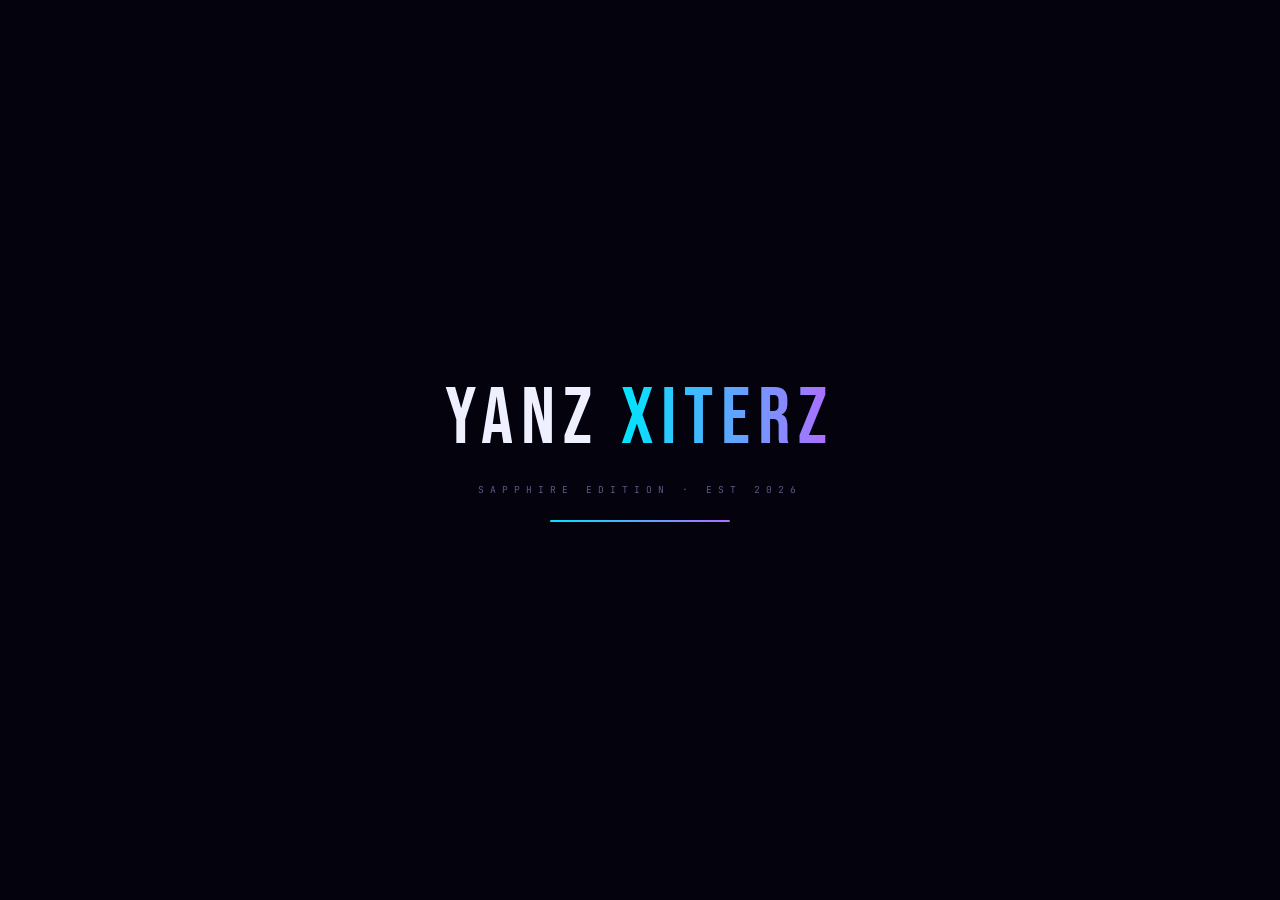
==== webfile10.html @ 72f16d7a "Add files via upload" ====
<!DOCTYPE html>
<html lang="id">
<head>
    <meta charset="UTF-8">
    <meta name="viewport" content="width=device-width, initial-scale=1.0, maximum-scale=1.0, user-scalable=no">
    <title>YANZ XITERZ — SAPPHIRE</title>
    <link href="https://fonts.googleapis.com/css2?family=Bebas+Neue&family=Outfit:wght@300;400;600;700;900&family=JetBrains+Mono:wght@400;700&display=swap" rel="stylesheet">
    <link rel="stylesheet" href="https://cdnjs.cloudflare.com/ajax/libs/font-awesome/6.5.0/css/all.min.css">
    <style>
        /* ═══════════════════════════════
           ROOT TOKENS
        ═══════════════════════════════ */
        :root {
            --bg: #04030d;
            --bg2: #080615;
            --bg3: #0c0a1e;
            --surf: rgba(255, 255, 255, 0.032);
            --surf2: rgba(255, 255, 255, 0.06);
            --c1: #00e5ff;
            --c2: #b36bff;
            --c3: #ff3d6e;
            --gold: #fbbf24;
            --green: #00e08a;
            --border: rgba(0, 229, 255, 0.1);
            --border2: rgba(0, 229, 255, 0.25);
            --text: #eef0ff;
            --dim: #5a5a82;
            --F1: 'Bebas Neue', sans-serif;
            --F2: 'Outfit', sans-serif;
            --F3: 'JetBrains Mono', monospace;
            --r: 18px;
            --r2: 14px;
        }
        * {
            margin: 0;
            padding: 0;
            box-sizing: border-box;
            -webkit-tap-highlight-color: transparent;
        }
        html {
            scroll-behavior: smooth;
        }
        body {
            font-family: var(--F2);
            background: var(--bg);
            color: var(--text);
            overflow-x: hidden;
            min-height: 100vh;
            cursor: default;
        }

        /* ═══════════════════════════════
           CANVAS BG
        ═══════════════════════════════ */
        #cv {
            position: fixed;
            inset: 0;
            z-index: 0;
            pointer-events: none;
        }

        /* ═══════════════════════════════
           INTRO SCREEN
        ═══════════════════════════════ */
        #intro {
            position: fixed;
            inset: 0;
            background: var(--bg);
            z-index: 99999;
            display: flex;
            flex-direction: column;
            align-items: center;
            justify-content: center;
            gap: 24px;
            transition: opacity 0.6s, transform 0.6s;
        }
        #intro.out {
            opacity: 0;
            transform: scale(1.06);
            pointer-events: none;
        }
        .il {
            font-family: var(--F1);
            font-size: clamp(2.8rem, 10vw, 5rem);
            letter-spacing: 8px;
            text-align: center;
            line-height: 1;
        }
        .il .hl {
            background: linear-gradient(90deg, var(--c1), var(--c2), var(--c3));
            -webkit-background-clip: text;
            -webkit-text-fill-color: transparent;
            background-size: 200%;
            animation: gradShift 3s linear infinite;
        }
        @keyframes gradShift {
            0% {
                background-position: 0%
            }
            100% {
                background-position: 200%
            }
        }
        .i-tag {
            font-family: var(--F3);
            font-size: 0.6rem;
            letter-spacing: 6px;
            color: var(--dim);
            text-transform: uppercase;
        }
        .i-prog {
            width: 180px;
            height: 2px;
            background: rgba(255, 255, 255, 0.05);
            border-radius: 2px;
            overflow: hidden;
        }
        .i-fill {
            height: 100%;
            background: linear-gradient(90deg, var(--c1), var(--c2));
            animation: prog 1.6s cubic-bezier(.4, 0, .2, 1) forwards;
        }
        @keyframes prog {
            to {
                width: 100%;
                transform: none;
            }
            from {
                width: 0;
            }
        }

        /* ═══════════════════════════════
           HEADER
        ═══════════════════════════════ */
        header {
            position: sticky;
            top: 0;
            z-index: 500;
            height: 58px;
            padding: 0 18px;
            display: flex;
            align-items: center;
            justify-content: space-between;
            background: rgba(4, 3, 13, 0.88);
            backdrop-filter: blur(24px);
            -webkit-backdrop-filter: blur(24px);
            border-bottom: 1px solid var(--border);
        }
        .logo {
            display: flex;
            align-items: center;
            gap: 10px;
        }
        .logo-mark {
            width: 32px;
            height: 32px;
            border-radius: 8px;
            background: linear-gradient(135deg, var(--c1), var(--c2));
            display: flex;
            align-items: center;
            justify-content: center;
            font-family: var(--F1);
            font-size: 1.05rem;
            color: #000;
            letter-spacing: 1px;
            box-shadow: 0 0 14px rgba(0, 229, 255, 0.35);
        }
        .logo-text {
            font-family: var(--F1);
            font-size: 1.15rem;
            letter-spacing: 3px;
        }
        .logo-text em {
            color: var(--c1);
            font-style: normal;
        }
        .hdr-right {
            display: flex;
            align-items: center;
            gap: 12px;
        }
        .live-chip {
            display: flex;
            align-items: center;
            gap: 5px;
            font-family: var(--F3);
            font-size: 0.55rem;
            letter-spacing: 2px;
            color: var(--green);
            background: rgba(0, 224, 138, 0.07);
            border: 1px solid rgba(0, 224, 138, 0.18);
            border-radius: 6px;
            padding: 5px 9px;
        }
        .live-dot {
            width: 5px;
            height: 5px;
            border-radius: 50%;
            background: var(--green);
            animation: blink 1.2s infinite;
        }
        @keyframes blink {
            0%,
            100% {
                opacity: 1;
            }
            50% {
                opacity: 0.15;
            }
        }
        .fp-btn {
            background: none;
            border: 1px solid var(--border2);
            border-radius: 8px;
            width: 34px;
            height: 34px;
            display: flex;
            align-items: center;
            justify-content: center;
            color: var(--dim);
            font-size: 1rem;
            cursor: pointer;
            transition: all 0.2s;
        }
        .fp-btn:hover {
            color: var(--c1);
            border-color: var(--c1);
            background: rgba(0, 229, 255, 0.06);
        }

        /* ═══════════════════════════════
           HERO STRIP
        ═══════════════════════════════ */
        .hero-strip {
            position: relative;
            z-index: 1;
            padding: 22px 18px 0;
            max-width: 1200px;
            margin: 0 auto;
        }
        .hero-inner {
            background: linear-gradient(135deg, rgba(0, 229, 255, 0.07) 0%, rgba(179, 107, 255, 0.07) 50%, rgba(255, 61, 110, 0.05) 100%);
            border: 1px solid var(--border2);
            border-radius: 20px;
            padding: 22px 24px;
            display: flex;
            align-items: center;
            justify-content: space-between;
            gap: 16px;
            overflow: hidden;
            position: relative;
        }
        .hero-inner::before {
            content: '';
            position: absolute;
            top: -60px;
            right: -60px;
            width: 200px;
            height: 200px;
            border-radius: 50%;
            background: radial-gradient(circle, rgba(0, 229, 255, 0.12), transparent 70%);
            pointer-events: none;
        }
        .hero-left {}
        .hero-title {
            font-family: var(--F1);
            font-size: clamp(1.4rem, 5vw, 2.2rem);
            letter-spacing: 3px;
            line-height: 1;
            margin-bottom: 6px;
        }
        .hero-title .hl2 {
            color: var(--c1);
        }
        .hero-sub {
            font-size: 0.75rem;
            color: var(--dim);
            font-family: var(--F3);
            letter-spacing: 1px;
        }
        .hero-badges {
            display: flex;
            gap: 8px;
            margin-top: 14px;
            flex-wrap: wrap;
        }
        .hb {
            font-family: var(--F3);
            font-size: 0.5rem;
            letter-spacing: 2px;
            text-transform: uppercase;
            padding: 4px 10px;
            border-radius: 6px;
            display: flex;
            align-items: center;
            gap: 5px;
        }
        .hb-cyan {
            background: rgba(0, 229, 255, 0.1);
            color: var(--c1);
            border: 1px solid rgba(0, 229, 255, 0.2);
        }
        .hb-pink {
            background: rgba(255, 61, 110, 0.1);
            color: var(--c3);
            border: 1px solid rgba(255, 61, 110, 0.2);
        }
        .hb-gold {
            background: rgba(251, 191, 36, 0.1);
            color: var(--gold);
            border: 1px solid rgba(251, 191, 36, 0.2);
        }
        .hero-right {
            text-align: right;
            flex-shrink: 0;
        }
        .hero-num {
            font-family: var(--F1);
            font-size: 2.8rem;
            color: var(--c1);
            line-height: 1;
            text-shadow: 0 0 30px rgba(0, 229, 255, 0.4);
        }
        .hero-nlabel {
            font-family: var(--F3);
            font-size: 0.5rem;
            color: var(--dim);
            letter-spacing: 2px;
            margin-top: 2px;
        }

        /* ═══════════════════════════════
           SEARCH
        ═══════════════════════════════ */
        .s-wrap {
            padding: 16px 18px 0;
            max-width: 1200px;
            margin: 0 auto;
            position: relative;
            z-index: 1;
        }
        .s-box {
            display: flex;
            align-items: center;
            gap: 12px;
            background: var(--surf);
            border: 1px solid var(--border);
            border-radius: var(--r);
            padding: 13px 18px;
            transition: border-color 0.3s, box-shadow 0.3s;
        }
        .s-box:focus-within {
            border-color: rgba(0, 229, 255, 0.4);
            box-shadow: 0 0 0 3px rgba(0, 229, 255, 0.05);
        }
        .s-box i {
            color: var(--c1);
            font-size: 0.9rem;
            opacity: 0.6;
        }
        .s-box input {
            background: none;
            border: none;
            outline: none;
            color: var(--text);
            width: 100%;
            font-family: var(--F2);
            font-size: 0.9rem;
        }
        .s-box input::placeholder {
            color: var(--dim);
        }
        .s-box .s-clear {
            background: none;
            border: none;
            color: var(--dim);
            font-size: 0.85rem;
            cursor: pointer;
            opacity: 0;
            transition: opacity 0.2s;
            padding: 2px;
        }
        .s-box input:not(:placeholder-shown)~.s-clear {
            opacity: 1;
        }

        /* ═══════════════════════════════
           CATEGORY TABS
        ═══════════════════════════════ */
        .ct-scroll {
            overflow-x: auto;
            scrollbar-width: none;
            position: relative;
            z-index: 1;
        }
        .ct-scroll::-webkit-scrollbar {
            display: none;
        }
        .ct-inner {
            display: flex;
            gap: 8px;
            padding: 14px 18px;
            max-width: 1200px;
            margin: 0 auto;
        }
        .chip {
            padding: 8px 16px;
            white-space: nowrap;
            cursor: pointer;
            font-family: var(--F3);
            font-size: 0.6rem;
            letter-spacing: 1.5px;
            text-transform: uppercase;
            border: 1px solid var(--border);
            border-radius: 9px;
            color: var(--dim);
            transition: all 0.22s;
            user-select: none;
        }
        .chip:hover {
            border-color: rgba(0, 229, 255, 0.3);
            color: var(--c1);
        }
        .chip.active {
            background: rgba(0, 229, 255, 0.1);
            border-color: var(--c1);
            color: var(--c1);
            box-shadow: 0 0 16px rgba(0, 229, 255, 0.1);
        }

        /* ═══════════════════════════════
           SECTION BAR
        ═══════════════════════════════ */
        .sec-bar {
            display: flex;
            align-items: center;
            justify-content: space-between;
            padding: 10px 18px;
            max-width: 1200px;
            margin: 0 auto;
            position: relative;
            z-index: 1;
        }
        .sec-title {
            font-family: var(--F1);
            font-size: 1.1rem;
            letter-spacing: 2px;
        }
        .sec-title span {
            color: var(--c1);
        }
        .sec-count {
            font-family: var(--F3);
            font-size: 0.55rem;
            letter-spacing: 2px;
            color: var(--dim);
            background: var(--surf);
            border: 1px solid var(--border);
            border-radius: 20px;
            padding: 4px 12px;
        }

        /* ═══════════════════════════════
           GRID
        ═══════════════════════════════ */
        .grid {
            display: grid;
            grid-template-columns: repeat(auto-fill, minmax(165px, 1fr));
            gap: 13px;
            padding: 10px 18px 240px;
            max-width: 1200px;
            margin: 0 auto;
            position: relative;
            z-index: 1;
        }
        @media(max-width:420px) {
            .grid {
                grid-template-columns: 1fr 1fr;
                gap: 10px;
                padding-inline: 12px;
            }
        }
        @media(min-width:900px) {
            .grid {
                grid-template-columns: repeat(auto-fill, minmax(200px, 1fr));
            }
        }

        /* ═══════════════════════════════
           CARD
        ═══════════════════════════════ */
        .card {
            background: var(--surf);
            border: 1px solid var(--border);
            border-radius: var(--r);
            overflow: hidden;
            transition: transform 0.28s cubic-bezier(.34, 1.56, .64, 1), box-shadow 0.28s, border-color 0.28s;
            animation: cIn 0.4s ease backwards;
            position: relative;
        }
        @keyframes cIn {
            from {
                opacity: 0;
                transform: translateY(22px);
            }
            to {
                opacity: 1;
                transform: none;
            }
        }
        .card:hover {
            transform: translateY(-7px) scale(1.015);
            border-color: rgba(0, 229, 255, 0.35);
            box-shadow: 0 20px 50px rgba(0, 0, 0, 0.5), 0 0 0 1px rgba(0, 229, 255, 0.2), 0 0 30px rgba(0, 229, 255, 0.06);
        }
        .card::after {
            content: '';
            position: absolute;
            top: 0;
            left: 0;
            right: 0;
            height: 1.5px;
            background: linear-gradient(90deg, transparent, var(--c1), transparent);
            opacity: 0;
            transition: opacity 0.3s;
        }
        .card:hover::after {
            opacity: 1;
        }

        /* CARD IMAGE */
        .c-img {
            width: 100%;
            aspect-ratio: 1/1;
            position: relative;
            overflow: hidden;
            background: linear-gradient(145deg, #080418, #0d0826);
            border-bottom: 1px solid var(--border);
            display: flex;
            align-items: center;
            justify-content: center;
        }
        .c-img img {
            width: 100%;
            height: 100%;
            object-fit: cover;
            display: block;
        }
        .c-icon-wrap {
            display: flex;
            flex-direction: column;
            align-items: center;
            gap: 8px;
            padding: 10px;
            text-align: center;
        }
        .c-icon {
            font-size: 2.1rem;
            background: linear-gradient(135deg, var(--c1), var(--c2));
            -webkit-background-clip: text;
            -webkit-text-fill-color: transparent;
            filter: drop-shadow(0 0 14px rgba(0, 229, 255, 0.4));
        }
        .c-cat-mini {
            font-family: var(--F3);
            font-size: 0.42rem;
            letter-spacing: 2px;
            color: var(--dim);
            text-transform: uppercase;
            line-height: 1.2;
        }

        /* Rotating glow in image */
        .c-img-glow {
            position: absolute;
            inset: 0;
            background: conic-gradient(from 0deg at 50% 50%, transparent 70%, rgba(0, 229, 255, 0.07) 85%, transparent 100%);
            animation: rotG 8s linear infinite;
        }
        @keyframes rotG {
            to {
                transform: rotate(360deg);
            }
        }

        /* TIER BADGE */
        .tier {
            position: absolute;
            top: 9px;
            left: 9px;
            font-family: var(--F3);
            font-size: 0.48rem;
            letter-spacing: 2px;
            text-transform: uppercase;
            padding: 3px 8px;
            border-radius: 6px;
            font-weight: 700;
            z-index: 3;
        }
        .t-vvip {
            background: rgba(251, 191, 36, 0.15);
            color: var(--gold);
            border: 1px solid rgba(251, 191, 36, 0.35);
        }
        .t-vip {
            background: rgba(179, 107, 255, 0.15);
            color: var(--c2);
            border: 1px solid rgba(179, 107, 255, 0.3);
        }
        .t-std {
            background: rgba(0, 229, 255, 0.08);
            color: var(--c1);
            border: 1px solid rgba(0, 229, 255, 0.2);
        }

        /* POPULARITY BAR */
        .pop-bar-wrap {
            position: absolute;
            bottom: 0;
            left: 0;
            right: 0;
            height: 3px;
            background: rgba(255, 255, 255, 0.04);
        }
        .pop-bar {
            height: 100%;
            border-radius: 0 2px 0 0;
            transition: width 0.8s ease;
        }
        .pb-gold {
            background: linear-gradient(90deg, var(--gold), #fde68a);
        }
        .pb-cyan {
            background: linear-gradient(90deg, var(--c1), var(--c2));
        }
        .pb-dim {
            background: linear-gradient(90deg, var(--dim), var(--dim));
        }

        /* CARD BODY */
        .c-body {
            padding: 13px;
        }
        .c-meta {
            font-family: var(--F3);
            font-size: 0.48rem;
            letter-spacing: 2px;
            color: var(--dim);
            text-transform: uppercase;
            margin-bottom: 4px;
        }
        .c-name {
            font-family: var(--F1);
            font-size: 0.95rem;
            letter-spacing: 1px;
            line-height: 1.15;
            margin-bottom: 10px;
        }
        .c-row {
            display: flex;
            align-items: flex-end;
            justify-content: space-between;
            margin-bottom: 12px;
        }
        .c-price-wrap {}
        .c-plabel {
            font-family: var(--F3);
            font-size: 0.45rem;
            color: var(--dim);
            letter-spacing: 1.5px;
            margin-bottom: 2px;
        }
        .c-price {
            font-family: var(--F3);
            font-size: 0.95rem;
            font-weight: 700;
            background: linear-gradient(90deg, var(--gold), #fde68a);
            -webkit-background-clip: text;
            -webkit-text-fill-color: transparent;
        }
        .c-stars {
            font-size: 0.45rem;
            color: var(--gold);
            letter-spacing: 1px;
            opacity: 0.8;
            line-height: 1;
        }

        /* BUY BUTTON */
        .c-btn {
            width: 100%;
            padding: 11px 12px;
            border-radius: 11px;
            cursor: pointer;
            background: var(--surf);
            border: 1px solid var(--border);
            color: var(--text);
            font-family: var(--F3);
            font-size: 0.6rem;
            letter-spacing: 2px;
            text-transform: uppercase;
            position: relative;
            overflow: hidden;
            transition: border-color 0.25s, color 0.25s;
            display: flex;
            align-items: center;
            justify-content: center;
            gap: 8px;
        }
        .c-btn::before {
            content: '';
            position: absolute;
            inset: 0;
            background: linear-gradient(135deg, var(--c1), var(--c2));
            opacity: 0;
            transition: opacity 0.25s;
        }
        .c-btn span,
        .c-btn i {
            position: relative;
            z-index: 1;
            transition: color 0.25s;
        }
        .c-btn:hover {
            border-color: transparent;
            box-shadow: 0 6px 22px rgba(0, 229, 255, 0.2);
        }
        .c-btn:hover::before {
            opacity: 1;
        }
        .c-btn:hover span,
        .c-btn:hover i {
            color: #000;
        }

        /* ═══════════════════════════════
           FLOATING DOCK
        ═══════════════════════════════ */
        .dock {
            position: fixed;
            bottom: 0;
            left: 0;
            right: 0;
            z-index: 800;
            background: rgba(4, 3, 13, 0.92);
            backdrop-filter: blur(28px);
            -webkit-backdrop-filter: blur(28px);
            border-top: 1px solid var(--border);
            padding: 14px 18px 22px;
        }
        .dock-btns {
            display: flex;
            gap: 12px;
            max-width: 600px;
            margin: 0 auto 12px;
        }
        .btn-testi {
            flex: 1;
            display: flex;
            align-items: center;
            justify-content: center;
            gap: 10px;
            padding: 15px 12px;
            border-radius: 14px;
            text-decoration: none;
            background: rgba(179, 107, 255, 0.1);
            border: 1px solid rgba(179, 107, 255, 0.3);
            color: var(--c2);
            font-family: var(--F3);
            font-size: 0.75rem;
            font-weight: 600;
            letter-spacing: 1.5px;
            text-transform: uppercase;
            transition: all 0.25s;
        }
        .btn-testi:hover {
            background: rgba(179, 107, 255, 0.2);
            box-shadow: 0 8px 24px rgba(179, 107, 255, 0.2);
            transform: translateY(-2px);
        }
        .btn-testi i {
            font-size: 1.05rem;
        }
        .btn-order {
            flex: 2;
            display: flex;
            align-items: center;
            justify-content: center;
            gap: 11px;
            padding: 15px 12px;
            border-radius: 14px;
            text-decoration: none;
            cursor: pointer;
            border: none;
            background: linear-gradient(135deg, var(--c1), var(--c2));
            color: #000;
            font-family: var(--F3);
            font-size: 0.78rem;
            font-weight: 700;
            letter-spacing: 2px;
            text-transform: uppercase;
            box-shadow: 0 8px 30px rgba(0, 229, 255, 0.25);
            transition: transform 0.2s, box-shadow 0.2s;
        }
        .btn-order:hover {
            transform: translateY(-2px);
            box-shadow: 0 14px 36px rgba(0, 229, 255, 0.35);
        }
        .btn-order i {
            font-size: 1.1rem;
        }

        .dock-copy {
            text-align: center;
            font-family: var(--F3);
            font-size: 0.55rem;
            letter-spacing: 3px;
            color: var(--dim);
            text-transform: uppercase;
        }
        .dock-copy a {
            color: var(--c1);
            text-decoration: none;
        }

        /* ═══════════════════════════════
           AUTHOR SECTION
        ═══════════════════════════════ */
        .author-section {
            position: relative;
            z-index: 1;
            max-width: 1200px;
            margin: 0 auto;
            padding: 0 18px 15px;
        }
        .author-card {
            background: var(--surf);
            border: 1px solid var(--border);
            border-radius: 14px;
            padding: 16px 20px;
            display: flex;
            align-items: center;
            gap: 16px;
            position: relative;
            overflow: hidden;
        }
        .author-card::before {
            content: '';
            position: absolute;
            inset: 0;
            background: linear-gradient(135deg, rgba(0, 229, 255, 0.03), rgba(179, 107, 255, 0.03));
            pointer-events: none;
        }
        .author-av {
            width: 44px;
            height: 44px;
            border-radius: 10px;
            flex-shrink: 0;
            background: linear-gradient(135deg, var(--c1), var(--c2));
            display: flex;
            align-items: center;
            justify-content: center;
            font-family: var(--F1);
            font-size: 1.2rem;
            color: #000;
            letter-spacing: 1px;
            box-shadow: 0 0 12px rgba(0, 229, 255, 0.25);
        }
        .author-info {
            flex: 1;
        }
        .author-label {
            font-family: var(--F3);
            font-size: 0.55rem;
            letter-spacing: 2px;
            color: var(--dim);
            text-transform: uppercase;
            margin-bottom: 3px;
        }
        .author-name {
            font-family: var(--F1);
            font-size: 1.1rem;
            letter-spacing: 1.5px;
        }
        .author-name em {
            color: var(--c1);
            font-style: normal;
        }
        .author-desc {
            font-size: 0.75rem;
            color: var(--dim);
            margin-top: 2px;
            font-family: var(--F2);
        }
        .author-right {
            text-align: right;
            flex-shrink: 0;
        }
        .author-ver {
            font-family: var(--F3);
            font-size: 0.55rem;
            letter-spacing: 1.5px;
            color: var(--c2);
            background: rgba(179, 107, 255, 0.08);
            border: 1px solid rgba(179, 107, 255, 0.15);
            border-radius: 6px;
            padding: 4px 10px;
            display: inline-block;
            margin-bottom: 6px;
        }
        .author-year {
            font-family: var(--F3);
            font-size: 0.55rem;
            color: var(--dim);
            letter-spacing: 1px;
        }

        /* ═══════════════════════════════
           ADMIN PANEL
        ═══════════════════════════════ */
        #adm {
            position: fixed;
            inset: 0;
            z-index: 9999;
            background: var(--bg);
            display: none;
            overflow-y: auto;
            padding: 22px 18px 120px;
        }
        .adm-hdr {
            display: flex;
            align-items: center;
            justify-content: space-between;
            margin-bottom: 24px;
            flex-wrap: wrap;
            gap: 10px;
        }
        .adm-hdr h2 {
            font-family: var(--F1);
            font-size: 1.4rem;
            letter-spacing: 3px;
        }
        .adm-hdr h2 em {
            color: var(--c1);
            font-style: normal;
        }
        .adm-actions {
            display: flex;
            gap: 10px;
            align-items: center;
            flex-wrap: wrap;
        }
        .adm-close {
            background: var(--surf);
            border: 1px solid var(--border);
            border-radius: 8px;
            width: 36px;
            height: 36px;
            display: flex;
            align-items: center;
            justify-content: center;
            color: var(--dim);
            font-size: 1rem;
            cursor: pointer;
            transition: all 0.2s;
        }
        .adm-close:hover {
            color: var(--text);
            border-color: var(--c1);
        }
        .adm-add-btn,
        .adm-cat-btn,
        .adm-delcat-btn {
            background: linear-gradient(135deg, var(--c1), var(--c2));
            border: none;
            border-radius: 8px;
            color: #000;
            font-family: var(--F3);
            font-size: 0.65rem;
            font-weight: 700;
            letter-spacing: 1.5px;
            padding: 0 14px;
            height: 36px;
            display: flex;
            align-items: center;
            gap: 6px;
            cursor: pointer;
            transition: transform 0.2s, box-shadow 0.2s;
            text-transform: uppercase;
            white-space: nowrap;
        }
        .adm-cat-btn {
            background: linear-gradient(135deg, var(--gold), #f59e0b);
            color: #000;
        }
        .adm-delcat-btn {
            background: linear-gradient(135deg, var(--c3), #dc2626);
            color: #fff;
        }
        .adm-add-btn:hover,
        .adm-cat-btn:hover,
        .adm-delcat-btn:hover {
            transform: scale(1.04);
            box-shadow: 0 4px 20px rgba(0, 229, 255, 0.3);
        }

        /* Add product form */
        .adm-add-form {
            background: var(--surf2);
            border: 1px solid var(--border2);
            border-radius: 14px;
            padding: 20px;
            margin-bottom: 24px;
            display: none;
            animation: cIn 0.3s ease backwards;
        }
        .adm-add-form.open {
            display: block;
        }
        .adm-add-form h3 {
            font-family: var(--F1);
            font-size: 1.05rem;
            letter-spacing: 2px;
            margin-bottom: 16px;
        }
        .adm-add-form h3 em {
            color: var(--c1);
            font-style: normal;
        }
        .adm-fl {
            font-family: var(--F3);
            font-size: 0.5rem;
            letter-spacing: 2px;
            color: var(--dim);
            text-transform: uppercase;
            margin-bottom: 5px;
            margin-top: 12px;
        }
        .adm-fl:first-of-type {
            margin-top: 0;
        }
        .adm-in,
        .adm-select {
            background: var(--bg3);
            border: 1px solid var(--border);
            color: var(--text);
            padding: 11px 14px;
            width: 100%;
            border-radius: 10px;
            font-family: var(--F2);
            font-size: 0.85rem;
            outline: none;
            transition: border-color 0.2s;
        }
        .adm-in:focus,
        .adm-select:focus {
            border-color: rgba(0, 229, 255, 0.4);
        }
        .adm-select {
            appearance: none;
            background: var(--bg3) url("data:image/svg+xml,%3Csvg xmlns='http://www.w3.org/2000/svg' width='12' height='12' viewBox='0 0 12 12'%3E%3Cpath fill='%235a5a82' d='M6 8L1 3h10z'/%3E%3C/svg%3E") no-repeat right 14px center;
            background-size: 10px;
            cursor: pointer;
        }
        .adm-select option {
            background: var(--bg3);
            color: var(--text);
        }
        .adm-form-row {
            display: grid;
            grid-template-columns: 1fr 1fr;
            gap: 14px;
        }
        @media(max-width:480px) {
            .adm-form-row {
                grid-template-columns: 1fr;
                gap: 0;
            }
        }
        .adm-submit {
            background: linear-gradient(135deg, var(--green), #00b894);
            color: #000;
            border: none;
            border-radius: 10px;
            padding: 13px 24px;
            font-family: var(--F3);
            font-size: 0.7rem;
            font-weight: 700;
            letter-spacing: 2px;
            text-transform: uppercase;
            cursor: pointer;
            margin-top: 16px;
            transition: transform 0.2s, box-shadow 0.2s;
            width: 100%;
            display: flex;
            align-items: center;
            justify-content: center;
            gap: 10px;
        }
        .adm-submit:hover {
            transform: translateY(-2px);
            box-shadow: 0 8px 28px rgba(0, 224, 138, 0.3);
        }

        .adm-item {
            background: var(--surf);
            border: 1px solid var(--border);
            border-radius: 14px;
            padding: 15px;
            margin-bottom: 12px;
            position: relative;
        }
        .adm-item .adm-del {
            position: absolute;
            top: 12px;
            right: 12px;
            background: rgba(255, 61, 110, 0.12);
            border: 1px solid rgba(255, 61, 110, 0.25);
            border-radius: 6px;
            color: var(--c3);
            font-size: 0.7rem;
            padding: 4px 10px;
            cursor: pointer;
            font-family: var(--F3);
            letter-spacing: 1px;
            transition: all 0.2s;
        }
        .adm-item .adm-del:hover {
            background: rgba(255, 61, 110, 0.25);
            border-color: var(--c3);
        }
        .adm-item .adm-tier-select {
            background: var(--bg3);
            border: 1px solid var(--border);
            color: var(--text);
            padding: 8px 12px;
            border-radius: 8px;
            font-family: var(--F3);
            font-size: 0.65rem;
            outline: none;
            width: 100%;
            margin-bottom: 10px;
            cursor: pointer;
        }
        .adm-item .adm-tier-select option {
            background: var(--bg3);
            color: var(--text);
        }

        .adm-save {
            position: fixed;
            bottom: 24px;
            left: 50%;
            transform: translateX(-50%);
            background: linear-gradient(135deg, var(--c1), var(--c2));
            color: #000;
            padding: 14px 42px;
            border-radius: 50px;
            border: none;
            font-family: var(--F1);
            font-size: 1.05rem;
            letter-spacing: 2px;
            cursor: pointer;
            box-shadow: 0 10px 32px rgba(0, 229, 255, 0.25);
            transition: transform 0.2s;
        }
        .adm-save:hover {
            transform: translateX(-50%) translateY(-2px);
        }

        /* ═══════════════════════════════
           TOAST
        ═══════════════════════════════ */
        .toast {
            position: fixed;
            top: 70px;
            left: 50%;
            transform: translateX(-50%) translateY(-10px);
            background: rgba(0, 229, 255, 0.1);
            border: 1px solid rgba(0, 229, 255, 0.3);
            border-radius: 10px;
            padding: 10px 20px;
            z-index: 99998;
            font-family: var(--F3);
            font-size: 0.6rem;
            letter-spacing: 2px;
            color: var(--c1);
            opacity: 0;
            transition: all 0.3s;
            pointer-events: none;
            white-space: nowrap;
        }
        .toast.show {
            opacity: 1;
            transform: translateX(-50%) translateY(0);
        }

        .z1 {
            position: relative;
            z-index: 1;
        }
    </style>
</head>
<body>

    <canvas id="cv"></canvas>
    <div class="toast" id="toast"></div>

    <!-- INTRO -->
    <div id="intro">
        <div class="il">YANZ <span class="hl">XITERZ</span></div>
        <div class="i-tag">Sapphire Edition · Est 2026</div>
        <div class="i-prog"><div class="i-fill"></div></div>
    </div>

    <!-- ADMIN PANEL -->
    <div id="adm">
        <div class="adm-hdr">
            <h2>ROOT <em>ACCESS</em></h2>
            <div class="adm-actions">
                <button class="adm-cat-btn" onclick="addCategory()"><i class="fas fa-folder-plus"></i> Kategori</button>
                <button class="adm-delcat-btn" onclick="deleteCategory()"><i class="fas fa-folder-minus"></i> Hapus Kategori</button>
                <button class="adm-add-btn" onclick="toggleAddForm()"><i class="fas fa-plus"></i> Tambah</button>
                <button class="adm-close" onclick="closeAdm()"><i class="fas fa-xmark"></i></button>
            </div>
        </div>

        <!-- ADD PRODUCT FORM -->
        <div class="adm-add-form" id="addForm">
            <h3>+ TAMBAH <em>PRODUK</em></h3>
            <div class="adm-fl">Kategori</div>
            <select class="adm-select" id="addCategory"></select>

            <div class="adm-form-row">
                <div>
                    <div class="adm-fl">Nama Produk</div>
                    <input class="adm-in" id="addName" placeholder="Contoh: GHOST V6">
                </div>
                <div>
                    <div class="adm-fl">Harga (Rp)</div>
                    <input class="adm-in" id="addPrice" placeholder="Contoh: 25.000">
                </div>
            </div>

            <div class="adm-fl">Tier</div>
            <select class="adm-select" id="addTier">
                <option value="auto">Otomatis (berdasarkan harga)</option>
                <option value="vvip">VVIP</option>
                <option value="vip">VIP</option>
                <option value="std">STD</option>
            </select>

            <div class="adm-fl">Link Gambar (opsional)</div>
            <input class="adm-in" id="addImage" placeholder="https://example.com/gambar.jpg">

            <button class="adm-submit" onclick="addProduct()"><i class="fas fa-save"></i> Simpan Produk</button>
        </div>

        <div id="admList"></div>
        <button class="adm-save" onclick="saveAdm()"><i class="fas fa-database"></i> UPDATE DATABASE</button>
    </div>

    <!-- HEADER -->
    <header>
        <div class="logo">
            <div class="logo-mark">YX</div>
            <div class="logo-text">YANZ <em>XITERZ</em></div>
        </div>
        <div class="hdr-right">
            <div class="live-chip"><span class="live-dot"></span>LIVE</div>
            <button class="fp-btn" onclick="openAdm()" title="Admin"><i class="fas fa-fingerprint"></i></button>
        </div>
    </header>

    <!-- HERO -->
    <div class="hero-strip z1">
        <div class="hero-inner">
            <div class="hero-left">
                <div class="hero-title">PREMIUM<br><span class="hl2">PRICELIST</span></div>
                <div class="hero-sub">TRUSTED SELLER · FAST RESPON</div>
                <div class="hero-badges">
                    <div class="hb hb-cyan"><i class="fas fa-bolt"></i>INSTANT</div>
                    <div class="hb hb-pink"><i class="fas fa-shield-halved"></i>AMAN</div>
                    <div class="hb hb-gold"><i class="fas fa-star"></i>5.0 RATING</div>
                </div>
            </div>
            <div class="hero-right">
                <div class="hero-num" id="heroTotal">—</div>
                <div class="hero-nlabel">TOTAL PRODUK</div>
            </div>
        </div>
    </div>

    <!-- SEARCH -->
    <div class="s-wrap">
        <div class="s-box">
            <i class="fas fa-magnifying-glass"></i>
            <input type="text" id="sInput" placeholder="Cari produk VVIP, drag, headshot...">
            <button class="s-clear" onclick="clearSearch()"><i class="fas fa-xmark"></i></button>
        </div>
    </div>

    <!-- CATEGORIES -->
    <div class="ct-scroll"><div class="ct-inner" id="catNav"></div></div>

    <!-- SECTION BAR -->
    <div class="sec-bar">
        <div class="sec-title" id="secTitle">— <span>LOADING</span></div>
        <div class="sec-count" id="secCount">0 ITEM</div>
    </div>

    <!-- GRID -->
    <main class="grid" id="grid"></main>

    <!-- AUTHOR -->
    <div class="author-section" id="authorSec">
        <div class="author-card">
            <div class="author-av">SD</div>
            <div class="author-info">
                <div class="author-label">Dibuat oleh</div>
                <div class="author-name">YANZ <em>DEV</em></div>
                <div class="author-desc">Website Resmi · Pricelist VVIP</div>
            </div>
            <div class="author-right">
                <div class="author-ver">v2.0 SAPPHIRE</div>
                <div class="author-year">© 2026 SUPRZ DEV</div>
            </div>
        </div>
    </div>

    <!-- DOCK -->
    <div class="dock">
        <div class="dock-btns">
            <a href="https://whatsapp.com/channel/0029Vb8Hd5t1NCrcwsUqDX0M" class="btn-testi" target="_blank">
                <i class="fas fa-certificate"></i>
                <span>TESTI</span>
            </a>
            <button class="btn-order" onclick="openOrder()">
                <i class="fab fa-whatsapp"></i>
                <span>ORDER SEKARANG</span>
            </button>
        </div>
        <div class="dock-copy">
            <a href="https://whatsapp.com/channel/0029Vb8Hd5t1NCrcwsUqDX0M" target="_blank">YANZ XOTERZ</a>
            &nbsp;·&nbsp; SAPPHIRE BUILD &nbsp;·&nbsp; © 2026
        </div>
    </div>

    <script>
        /* ═══ ANIMATED CANVAS BG ═══ */
        (() => {
            const cv = document.getElementById('cv'),
                ctx = cv.getContext('2d');
            let W, H;
            const resize = () => { W = cv.width = innerWidth;
                H = cv.height = innerHeight; };
            resize();
            window.addEventListener('resize', resize);

            const drawGrid = () => {
                ctx.clearRect(0, 0, W, H);
                ctx.lineWidth = 1;
                for (let x = 0; x < W; x += 55) {
                    ctx.strokeStyle = `rgba(0,229,255,${0.02+Math.sin(Date.now()/3000+x)*0.008})`;
                    ctx.beginPath();
                    ctx.moveTo(x, 0);
                    ctx.lineTo(x, H);
                    ctx.stroke();
                }
                for (let y = 0; y < H; y += 55) {
                    ctx.strokeStyle = `rgba(179,107,255,${0.015+Math.sin(Date.now()/4000+y)*0.006})`;
                    ctx.beginPath();
                    ctx.moveTo(0, y);
                    ctx.lineTo(W, y);
                    ctx.stroke();
                }
                const g1 = ctx.createRadialGradient(W * .1, H * .15, 0, W * .1, H * .15, W * .45);
                g1.addColorStop(0, 'rgba(0,229,255,0.06)');
                g1.addColorStop(1, 'transparent');
                ctx.fillStyle = g1;
                ctx.fillRect(0, 0, W, H);
                const g2 = ctx.createRadialGradient(W * .9, H * .85, 0, W * .9, H * .85, W * .4);
                g2.addColorStop(0, 'rgba(179,107,255,0.05)');
                g2.addColorStop(1, 'transparent');
                ctx.fillStyle = g2;
                ctx.fillRect(0, 0, W, H);
            };

            const pts = [];
            for (let i = 0; i < 70; i++) pts.push(mkPt());

            function mkPt() {
                return {
                    x: Math.random() * W,
                    y: Math.random() * H,
                    r: Math.random() * 1.2 + 0.2,
                    sx: (Math.random() - .5) * .25,
                    sy: -(Math.random() * .35 + 0.05),
                    a: Math.random() * .5 + 0.15,
                    col: Math.random() > .5 ? '0,229,255' : '179,107,255'
                };
            }

            const loop = () => {
                drawGrid();
                pts.forEach(p => {
                    p.x += p.sx;
                    p.y += p.sy;
                    if (p.y < -8) { Object.assign(p, mkPt());
                        p.y = H + 5; }
                    ctx.beginPath();
                    ctx.arc(p.x, p.y, p.r, 0, Math.PI * 2);
                    ctx.fillStyle = `rgba(${p.col},${p.a})`;
                    ctx.fill();
                });
                requestAnimationFrame(loop);
            };
            loop();
        })();

        /* ═══ DATA ═══ */
        const RAW = {
            "AIM HEAD": [{ n: "BASIC", p: "5.000" }, { n: "ULTRA", p: "12.500" }, { n: "ACUZERION", p: "17.500" },
            { n: "CELESTIAL", p: "20.000" }, { n: "VAXONIC", p: "15.000" }],
            "AIM BOT": [{ n: "INFERNUS", p: "20.000" }, { n: "HARDNER", p: "15.500" }, { n: "GHOST V1", p: "5.000" },
            { n: "GHOST V2", p: "10.000" }, { n: "GHOST V3", p: "15.000" }, { n: "GHOST V4", p: "20.000" },
            { n: "GHOST V5", p: "25.000" }],
            "AIM ON POINT TO BODY": [{ n: "ON POINT 70%", p: "8.000" }, { n: "ON POINT 80%", p: "12.000" },
            { n: "ON POINT 90%", p: "15.000" }],
            "AIM GOOD": [{ n: "AQUARIUS", p: "5.000" }, { n: "ZEUS", p: "8.000" }, { n: "BLESS", p: "13.000" },
            { n: "POSEIDON", p: "16.000" }, { n: "XERPHES", p: "20.000" }],
            "AIM LOCK BODY": [{ n: "BODY LOCK 50%", p: "2.000" }, { n: "BODY LOCK 60%", p: "3.000" },
            { n: "BODY LOCK 70%", p: "5.000" }, { n: "BODY LOCK 80%", p: "8.000" },
            { n: "BODY LOCK 90%", p: "10.000" }, { n: "BODY LOCK 97% V1", p: "12.500" },
            { n: "BODY LOCK 97% V2", p: "13.000" }, { n: "BODY LOCK 97% V3", p: "15.000" },
            { n: "BODY LOCK 100%", p: "20.000" }],
            "AIM SERIES": [{ n: "TRACING VVIP", p: "15.500" }, { n: "MISTIC", p: "20.000" }],
            "DRAG SHOOT": [{ n: "METEOROIT V1", p: "8.000" }, { n: "GALAKSI VIP", p: "19.500" },
            { n: "COSMOS V2", p: "20.900" }, { n: "DRAG SHOOT", p: "13.500" }, { n: "NEBULA VIP 2", p: "25.000" },
            { n: "JOKER VIP V3", p: "35.000" }, { n: "ZODIAC VIP V4", p: "40.000" },
            { n: "ASTROLIGHT VVIP V5", p: "50.000" }],
            "HEAD LOCK": [{ n: "SCORPIONS", p: "20.500" }, { n: "MAXVIONEX", p: "25.500" }, { n: "CAKRA", p: "19.500" },
            { n: "SONIC", p: "15.500" }, { n: "QUARTZ", p: "20.000" }, { n: "PHOENIX", p: "12.000" },
            { n: "TEMPEST", p: "25.000" }],
            "EASY DRAG": [{ n: "BASIC", p: "5.800" }, { n: "VIP", p: "9.000" }, { n: "V1", p: "10.000" },
            { n: "V2", p: "12.000" }, { n: "V3", p: "14.000" }, { n: "V4", p: "17.000" }, { n: "V5", p: "20.000" }],
            "HEAD TRICK": [{ n: "VOLCANIC", p: "15.500" }, { n: "FANATIC", p: "25.000" }, { n: "PRIME HD", p: "35.000" },
            { n: "ZYVER HD", p: "45.000" }],
            "DRAG HEADSHOT": [{ n: "BASIC", p: "10.000" }, { n: "SONIC", p: "13.000" }, { n: "ULTIMATE", p: "16.000" },
            { n: "RARE", p: "18.000" }, { n: "MYTHIC", p: "20.000" }],
            "AIM SETTINGS": [{ n: "WARRIORS", p: "2.000" }, { n: "DESTROYED", p: "12.000" },
            { n: "MISTICK", p: "15.000" }, { n: "INFERNUS", p: "20.000" }, { n: "MYCOPLASMA", p: "30.000" },
            { n: "SUPERCHARGE", p: "32.000" }, { n: "NEOGENESIS", p: "35.000" },
            { n: "ELECTROLYTES", p: "45.000" }],
            "BONUS": [{ n: "STABILIZER", p: "5.000" }, { n: "AIM TO BODY", p: "8.900" },
            { n: "PELICIN LAYAR", p: "4.000" }, { n: "WEB NOKOS", p: "2.000" }, { n: "QRIS NO KTP", p: "4.000" },
            { n: "INJEKTOR", p: "15.000" }]
        };

        const ICONS = {
            "AIM HEAD": "fa-crosshairs",
            "AIM BOT": "fa-robot",
            "AIM ON POINT TO BODY": "fa-bullseye",
            "AIM GOOD": "fa-wand-magic-sparkles",
            "AIM LOCK BODY": "fa-person-rifle",
            "AIM SERIES": "fa-satellite-dish",
            "DRAG SHOOT": "fa-meteor",
            "HEAD LOCK": "fa-lock",
            "EASY DRAG": "fa-hand-pointer",
            "HEAD TRICK": "fa-fire",
            "DRAG HEADSHOT": "fa-skull-crossbones",
            "AIM SETTINGS": "fa-sliders",
            "BONUS": "fa-gift"
        };

        // ----- Dynamic Categories -----
        function getCategories() {
            let cats = JSON.parse(localStorage.getItem('sx_cats'));
            if (!cats || !cats.length) {
                cats = Object.keys(RAW);
                localStorage.setItem('sx_cats', JSON.stringify(cats));
            }
            return cats;
        }

        function setCategories(cats) {
            localStorage.setItem('sx_cats', JSON.stringify(cats));
        }

        function addNewCategory(name) {
            let cats = getCategories();
            if (cats.includes(name)) { showToast('⚠ Kategori sudah ada'); return false; }
            cats.push(name);
            setCategories(cats);
            return true;
        }

        function deleteCategory() {
            const cats = getCategories();
            if (!cats.length) { showToast('⚠ Tidak ada kategori'); return; }
            const catToDelete = prompt(`Kategori yang akan dihapus:\n${cats.join(', ')}\n\nKetik nama kategori:`);
            if (!catToDelete) return;
            const trimmed = catToDelete.trim().toUpperCase();
            if (!cats.includes(trimmed)) { showToast('⚠ Kategori tidak ditemukan'); return; }
            if (!confirm(`Yakin hapus kategori "${trimmed}" beserta SEMUA produk di dalamnya?`)) return;
            const newCats = cats.filter(c => c !== trimmed);
            setCategories(newCats);
            DB = DB.filter(p => p.category !== trimmed);
            saveDB();
            if (activeCat === trimmed) {
                activeCat = newCats.length ? newCats[0] : '';
            }
            buildCats();
            render();
            document.getElementById('heroTotal').textContent = DB.length;
            showToast(`🗑 Kategori "${trimmed}" dihapus`);
        }

        // ----- DB -----
        let DB = [];
        try { DB = JSON.parse(localStorage.getItem('sx_db_v3')) || []; } catch (e) {}

        const currentCats = getCategories();
        if (!DB.length) {
            DB = [];
            currentCats.forEach(cat => {
                if (RAW[cat]) {
                    RAW[cat].forEach(item => {
                        DB.push({
                            id: 'ID' + Math.random().toString(36).substr(2, 8).toUpperCase(),
                            category: cat,
                            name: item.n,
                            price: item.p,
                            img: '',
                            tier: 'auto'
                        });
                    });
                }
            });
            saveDB();
        }

        DB.forEach(p => { if (!p.tier) p.tier = 'auto'; });
        saveDB();

        document.getElementById('heroTotal').textContent = DB.length;

        let activeCat = getCategories()[0] || '';

        /* ═══ HELPERS ═══ */
        function parsePrice(p) {
            return parseFloat(p.replace(/\./g, '').replace(/[^0-9.]/g, ''));
        }

        function getTierClass(product) {
            if (product.tier === 'vvip') return { cls: 't-vvip', label: 'VVIP', pc: 'pb-gold' };
            if (product.tier === 'vip') return { cls: 't-vip', label: 'VIP', pc: 'pb-cyan' };
            if (product.tier === 'std') return { cls: 't-std', label: 'STD', pc: 'pb-dim' };
            // auto
            const v = parsePrice(product.price);
            if (isNaN(v) || !v) return { cls: 't-std', label: 'STD', pop: 30, pc: 'pb-dim' };
            if (v >= 30000 || product.price.toLowerCase().includes('vvip')) return { cls: 't-vvip', label: 'VVIP',
                pop: Math.min(95, 60 + (v / 1000)), pc: 'pb-gold' };
            if (v >= 12000 || product.price.toLowerCase().includes('vip')) return { cls: 't-vip', label: 'VIP',
                pop: Math.min(80, 40 + (v / 1000)), pc: 'pb-cyan' };
            return { cls: 't-std', label: 'STD', pop: Math.min(60, 20 + (v / 1000)), pc: 'pb-dim' };
        }

        function stars(p) {
            const v = parsePrice(p);
            if (isNaN(v)) return '★★★☆☆';
            if (v >= 40000) return '★★★★★';
            if (v >= 25000) return '★★★★☆';
            if (v >= 12000) return '★★★☆☆';
            if (v >= 6000) return '★★☆☆☆';
            return '★☆☆☆☆';
        }

        /* ═══ TOAST ═══ */
        function showToast(msg) {
            const t = document.getElementById('toast');
            t.textContent = msg;
            t.classList.add('show');
            setTimeout(() => t.classList.remove('show'), 2200);
        }

        /* ═══ INTRO ═══ */
        window.addEventListener('load', () => {
            setTimeout(() => {
                document.getElementById('intro').classList.add('out');
                setTimeout(() => document.getElementById('intro').style.display = 'none', 620);
                buildCats();
                render();
            }, 1900);
        });

        /* ═══ CATEGORIES ═══ */
        function buildCats() {
            const nav = document.getElementById('catNav');
            nav.innerHTML = '';
            const cats = getCategories();
            if (!cats.length) return;
            if (!activeCat || !cats.includes(activeCat)) activeCat = cats[0];
            cats.forEach((cat) => {
                const el = document.createElement('div');
                el.className = 'chip' + (cat === activeCat ? ' active' : '');
                el.textContent = cat;
                el.onclick = function() {
                    document.querySelectorAll('.chip').forEach(c => c.classList.remove('active'));
                    this.classList.add('active');
                    activeCat = cat;
                    render();
                };
                nav.appendChild(el);
            });
            populateCatDropdown();
        }

        function populateCatDropdown() {
            const sel = document.getElementById('addCategory');
            sel.innerHTML = '';
            const cats = getCategories();
            cats.forEach(cat => {
                const opt = document.createElement('option');
                opt.value = cat;
                opt.textContent = cat;
                if (cat === activeCat) opt.selected = true;
                sel.appendChild(opt);
            });
        }

        /* ═══ RENDER ═══ */
        function render() {
            const grid = document.getElementById('grid');
            const q = document.getElementById('sInput').value.toLowerCase().trim();
            grid.innerHTML = '';

            const list = DB.filter(p => p.category === activeCat && (p.name.toLowerCase().includes(q) || q === ''));

            const ws = activeCat.split(' ');
            if (ws.length > 1) {
                document.getElementById('secTitle').innerHTML = `— <span>${ws.slice(0,-1).join(' ')}</span> ${ws.slice(-1)[0]}`;
            } else {
                document.getElementById('secTitle').innerHTML = `— <span>${activeCat}</span>`;
            }
            document.getElementById('secCount').textContent = list.length + ' ITEM';

            list.forEach((p, i) => {
                const tierInfo = getTierClass(p);
                const currentIcon = ICONS[p.category] || 'fa-star';
                const imgContent = p.img ?
                    `<img src="${p.img}" loading="lazy">` :
                    `<div class="c-icon-wrap"><i class="fas ${currentIcon} c-icon"></i><span class="c-cat-mini">${p.category}</span></div>`;

                const card = document.createElement('div');
                card.className = 'card';
                card.style.animationDelay = (i * 0.045) + 's';
                card.innerHTML = `
              <div class="c-img">
                ${imgContent}
                <div class="c-img-glow"></div>
                <div class="tier ${tierInfo.cls}">${tierInfo.label}</div>
                <div class="pop-bar-wrap"><div class="pop-bar ${tierInfo.pc}" style="width:0%" data-w="${tierInfo.pop || 30}"></div></div>
              </div>
              <div class="c-body">
                <div class="c-meta">${p.category}</div>
                <div class="c-name">${p.name}</div>
                <div class="c-row">
                  <div class="c-price-wrap">
                    <div class="c-plabel">HARGA</div>
                    <div class="c-price">Rp ${p.price}</div>
                  </div>
                  <div class="c-stars">${stars(p.price)}</div>
                </div>
                <button class="c-btn" onclick="buyWA('${p.name.replace(/'/g,"\\'")}','${p.price}')">
                  <i class="fab fa-whatsapp"></i><span>ORDER</span>
                </button>
              </div>`;
                grid.appendChild(card);
            });

            requestAnimationFrame(() => {
                document.querySelectorAll('.pop-bar[data-w]').forEach(b => {
                    setTimeout(() => { b.style.width = b.dataset.w + '%'; }, 200);
                });
            });

            document.getElementById('authorSec').style.display = list.length ? 'block' : 'none';
        }

        /* ═══ ORDER ═══ */
        function buyWA(name, price) {
            const phone = "6283800220815";
            const msg = `*HALO ADMIN YANZ XOTERZ*\n` +
                `━━━━━━━━━━━━━━━━━━━\n` +
                `*Produk:* ${name}\n` +
                `*Harga:* Rp ${price}\n` +
                `━━━━━━━━━━━━━━━━━━━\n` +
                `Saya ingin memesan, bagaimana pembayarannya?`;
            window.open(`https://wa.me/${phone}?text=${encodeURIComponent(msg)}`, '_blank');
        }

        function openOrder() {
            const phone = "6283800220815";
            const msg = `*HALO ADMIN YANZ XITERZ*\n` +
                `━━━━━━━━━━━━━━━━━━━\n` +
                `Saya ingin memesan produk dari SUPRZ XITERZ.\n` +
                `Tolong info katalog terbaru ya!\n` +
                `━━━━━━━━━━━━━━━━━━━`;
            window.open(`https://wa.me/${phone}?text=${encodeURIComponent(msg)}`, '_blank');
        }

        /* ═══ SEARCH ═══ */
        document.getElementById('sInput').addEventListener('input', render);

        function clearSearch() {
            document.getElementById('sInput').value = '';
            render();
        }

        /* ═══ ADMIN — LOGIN ═══ */
        const ADMIN_PASSWORD = "yanzking122";

        function openAdm() {
            const pw = prompt("MASUKKAN PASSWORD ADMIN:");
            if (pw === ADMIN_PASSWORD) {
                document.getElementById('adm').style.display = 'block';
                renderAdmList();
                populateCatDropdown();
                document.getElementById('addForm').classList.remove('open');
            } else if (pw !== null) {
                showToast("⚠ PASSWORD SALAH");
            }
        }

        function closeAdm() {
            document.getElementById('adm').style.display = 'none';
            render();
        }

        /* ═══ ADMIN — CRUD ═══ */
        function toggleAddForm() {
            const f = document.getElementById('addForm');
            f.classList.toggle('open');
            if (f.classList.contains('open')) {
                document.getElementById('addName').value = '';
                document.getElementById('addPrice').value = '';
                document.getElementById('addImage').value = '';
                document.getElementById('addTier').value = 'auto';
                document.getElementById('addCategory').value = activeCat;
                document.getElementById('addName').focus();
            }
        }

        function renderAdmList() {
            const el = document.getElementById('admList');
            el.innerHTML =
                `<p style="font-family:var(--F3);font-size:0.6rem;letter-spacing:3px;color:var(--c1);margin-bottom:16px;text-transform:uppercase;">Kategori: ${activeCat}</p>`;
            DB.filter(p => p.category === activeCat).forEach(p => {
                const d = document.createElement('div');
                d.className = 'adm-item';
                d.innerHTML = `
              <button class="adm-del" onclick="deleteProduct('${p.id}')"><i class="fas fa-trash-can"></i> Hapus</button>
              <div class="adm-fl">Nama Produk</div>
              <input class="adm-in" id="n-${p.id}" value="${p.name.replace(/"/g,'&quot;')}">
              <div class="adm-fl">Harga</div>
              <input class="adm-in" id="p-${p.id}" value="${p.price}">
              <div class="adm-fl">Tier</div>
              <select class="adm-tier-select" id="t-${p.id}">
                <option value="auto" ${p.tier==='auto'?'selected':''}>Otomatis</option>
                <option value="vvip" ${p.tier==='vvip'?'selected':''}>VVIP</option>
                <option value="vip" ${p.tier==='vip'?'selected':''}>VIP</option>
                <option value="std" ${p.tier==='std'?'selected':''}>STD</option>
              </select>
              <div class="adm-fl">Link Gambar (opsional)</div>
              <input class="adm-in" id="i-${p.id}" value="${p.img}" placeholder="https://...">`;
                el.appendChild(d);
            });
        }

        function deleteProduct(id) {
            if (!confirm('Yakin hapus produk ini?')) return;
            DB = DB.filter(p => p.id !== id);
            saveDB();
            renderAdmList();
            document.getElementById('heroTotal').textContent = DB.length;
            showToast('🗑 Produk dihapus');
        }

        function addProduct() {
            const cat = document.getElementById('addCategory').value;
            const name = document.getElementById('addName').value.trim();
            const price = document.getElementById('addPrice').value.trim();
            const img = document.getElementById('addImage').value.trim();
            const tier = document.getElementById('addTier').value;

            if (!name) { showToast('⚠ Nama produk wajib diisi'); return; }
            if (!price) { showToast('⚠ Harga wajib diisi'); return; }
            if (!/^\d+(\.\d{3})*$/.test(price) && !/^\d+$/.test(price)) {
                showToast('⚠ Format harga salah. Contoh: 25.000');
                return;
            }

            let formattedPrice = price;
            if (!price.includes('.')) {
                const num = parseInt(price, 10);
                if (!isNaN(num)) {
                    formattedPrice = num.toLocaleString('id-ID');
                }
            }

            const newProd = {
                id: 'ID' + Math.random().toString(36).substr(2, 8).toUpperCase(),
                category: cat,
                name: name,
                price: formattedPrice,
                img: img || '',
                tier: tier
            };

            DB.push(newProd);
            saveDB();
            document.getElementById('heroTotal').textContent = DB.length;
            renderAdmList();
            document.getElementById('addForm').classList.remove('open');
            showToast('✓ Produk berhasil ditambahkan!');
            if (cat === activeCat) render();
        }

        function addCategory() {
            const name = prompt('Masukkan nama kategori baru:');
            if (!name) return;
            const trimmed = name.trim().toUpperCase();
            if (!trimmed) { showToast('⚠ Nama tidak boleh kosong'); return; }
            if (addNewCategory(trimmed)) {
                showToast(`✓ Kategori "${trimmed}" ditambahkan`);
                buildCats();
                activeCat = trimmed;
                document.querySelectorAll('.chip').forEach(c => c.classList.remove('active'));
                document.querySelectorAll('.chip').forEach(c => {
                    if (c.textContent === trimmed) c.classList.add('active');
                });
                render();
            } else {
                showToast('⚠ Kategori sudah ada');
            }
        }

        function saveAdm() {
            DB.forEach(p => {
                const n = document.getElementById(`n-${p.id}`);
                const pr = document.getElementById(`p-${p.id}`);
                const im = document.getElementById(`i-${p.id}`);
                const t = document.getElementById(`t-${p.id}`);
                if (n && pr && im && t) {
                    p.name = n.value;
                    p.price = pr.value;
                    p.img = im.value;
                    p.tier = t.value;
                }
            });
            saveDB();
            showToast("✓ DATABASE UPDATED");
            closeAdm();
        }

        function saveDB() {
            localStorage.setItem('sx_db_v3', JSON.stringify(DB));
        }
    </script>
</body>
</html>
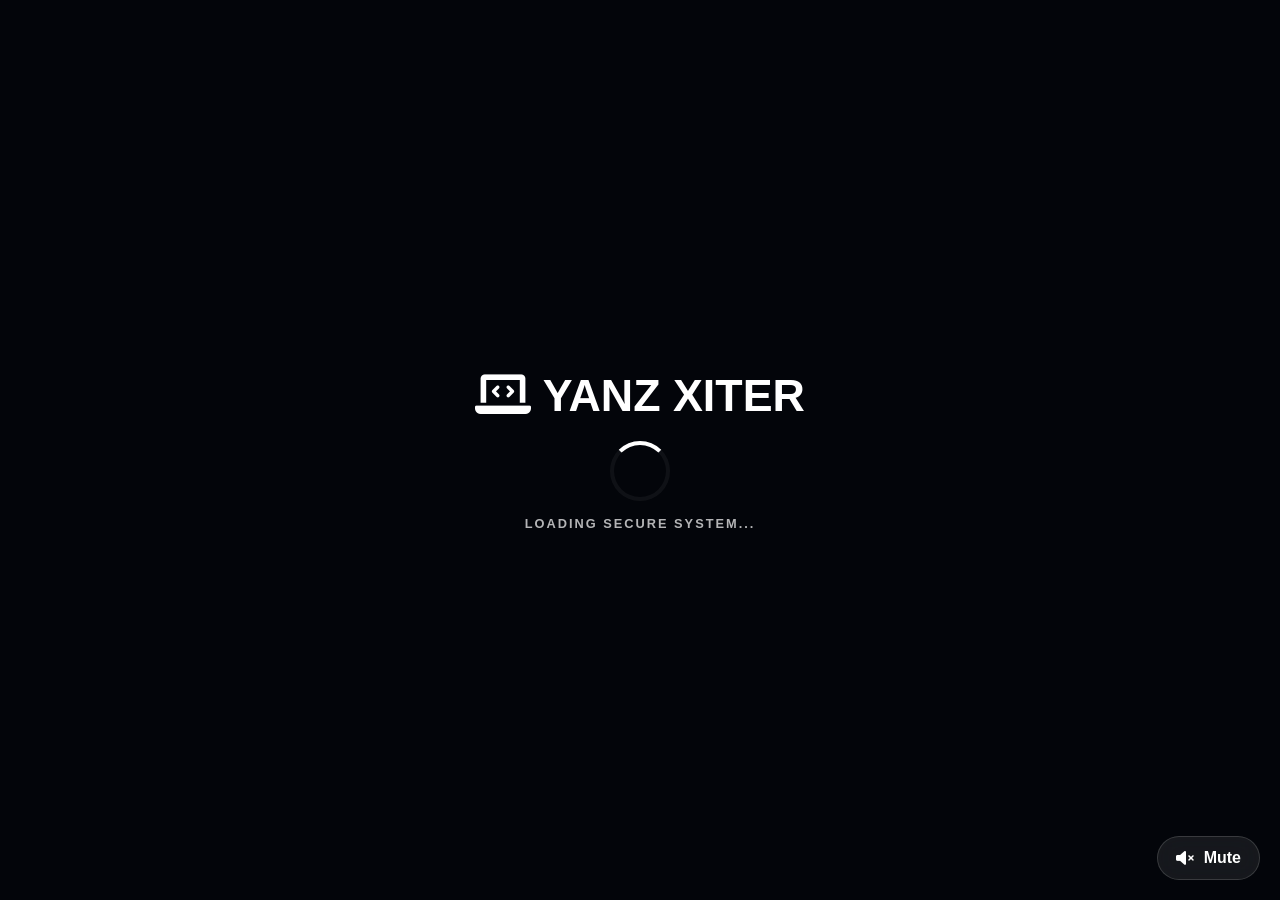
==== commit 4aec2cdc: "Add files via upload" ====
--- a/webfile10.html
+++ b/webfile10.html
@@ -2,1872 +2,801 @@
 <html lang="id">
 <head>
     <meta charset="UTF-8">
-    <meta name="viewport" content="width=device-width, initial-scale=1.0, maximum-scale=1.0, user-scalable=no">
-    <title>YANZ XITERZ — SAPPHIRE</title>
-    <link href="https://fonts.googleapis.com/css2?family=Bebas+Neue&family=Outfit:wght@300;400;600;700;900&family=JetBrains+Mono:wght@400;700&display=swap" rel="stylesheet">
-    <link rel="stylesheet" href="https://cdnjs.cloudflare.com/ajax/libs/font-awesome/6.5.0/css/all.min.css">
+    <meta name="viewport" content="width=device-width, initial-scale=1.0, user-scalable=yes, viewport-fit=cover">
+    <title>YANZXITER | WEB OTOMATIS + PUSH NOTIF</title>
+    <link rel="stylesheet" href="https://cdnjs.cloudflare.com/ajax/libs/font-awesome/6.0.0-beta3/css/all.min.css">
     <style>
-        /* ═══════════════════════════════
-           ROOT TOKENS
-        ═══════════════════════════════ */
-        :root {
-            --bg: #04030d;
-            --bg2: #080615;
-            --bg3: #0c0a1e;
-            --surf: rgba(255, 255, 255, 0.032);
-            --surf2: rgba(255, 255, 255, 0.06);
-            --c1: #00e5ff;
-            --c2: #b36bff;
-            --c3: #ff3d6e;
-            --gold: #fbbf24;
-            --green: #00e08a;
-            --border: rgba(0, 229, 255, 0.1);
-            --border2: rgba(0, 229, 255, 0.25);
-            --text: #eef0ff;
-            --dim: #5a5a82;
-            --F1: 'Bebas Neue', sans-serif;
-            --F2: 'Outfit', sans-serif;
-            --F3: 'JetBrains Mono', monospace;
-            --r: 18px;
-            --r2: 14px;
-        }
         * {
             margin: 0;
             padding: 0;
             box-sizing: border-box;
-            -webkit-tap-highlight-color: transparent;
-        }
-        html {
-            scroll-behavior: smooth;
-        }
+            user-select: none;
+        }
+
         body {
-            font-family: var(--F2);
-            background: var(--bg);
-            color: var(--text);
+            font-family: 'Inter', 'Poppins', sans-serif;
+            min-height: 100vh;
+            color: white;
             overflow-x: hidden;
-            min-height: 100vh;
-            cursor: default;
-        }
-
-        /* ═══════════════════════════════
-           CANVAS BG
-        ═══════════════════════════════ */
-        #cv {
+            background: radial-gradient(circle at 10% 20%, #0b0e16, #03050a);
+            font-size: 16px;
+            -webkit-text-size-adjust: 100%;
+        }
+
+        #bgVideo {
             position: fixed;
-            inset: 0;
+            top: 0;
+            left: 0;
+            width: 100%;
+            height: 100%;
+            object-fit: cover;
             z-index: 0;
             pointer-events: none;
-        }
-
-        /* ═══════════════════════════════
-           INTRO SCREEN
-        ═══════════════════════════════ */
-        #intro {
+            filter: brightness(0.6);
+        }
+
+        .video-fallback {
             position: fixed;
-            inset: 0;
-            background: var(--bg);
-            z-index: 99999;
-            display: flex;
-            flex-direction: column;
-            align-items: center;
-            justify-content: center;
-            gap: 24px;
-            transition: opacity 0.6s, transform 0.6s;
-        }
-        #intro.out {
-            opacity: 0;
-            transform: scale(1.06);
-            pointer-events: none;
-        }
-        .il {
-            font-family: var(--F1);
-            font-size: clamp(2.8rem, 10vw, 5rem);
-            letter-spacing: 8px;
-            text-align: center;
-            line-height: 1;
-        }
-        .il .hl {
-            background: linear-gradient(90deg, var(--c1), var(--c2), var(--c3));
-            -webkit-background-clip: text;
-            -webkit-text-fill-color: transparent;
-            background-size: 200%;
-            animation: gradShift 3s linear infinite;
-        }
-        @keyframes gradShift {
-            0% {
-                background-position: 0%
-            }
-            100% {
-                background-position: 200%
-            }
-        }
-        .i-tag {
-            font-family: var(--F3);
-            font-size: 0.6rem;
-            letter-spacing: 6px;
-            color: var(--dim);
-            text-transform: uppercase;
-        }
-        .i-prog {
-            width: 180px;
-            height: 2px;
-            background: rgba(255, 255, 255, 0.05);
-            border-radius: 2px;
-            overflow: hidden;
-        }
-        .i-fill {
+            top: 0;
+            left: 0;
+            width: 100%;
             height: 100%;
-            background: linear-gradient(90deg, var(--c1), var(--c2));
-            animation: prog 1.6s cubic-bezier(.4, 0, .2, 1) forwards;
-        }
-        @keyframes prog {
-            to {
-                width: 100%;
-                transform: none;
-            }
-            from {
-                width: 0;
-            }
-        }
-
-        /* ═══════════════════════════════
-           HEADER
-        ═══════════════════════════════ */
-        header {
-            position: sticky;
-            top: 0;
-            z-index: 500;
-            height: 58px;
-            padding: 0 18px;
-            display: flex;
-            align-items: center;
-            justify-content: space-between;
-            background: rgba(4, 3, 13, 0.88);
-            backdrop-filter: blur(24px);
-            -webkit-backdrop-filter: blur(24px);
-            border-bottom: 1px solid var(--border);
-        }
-        .logo {
+            background: radial-gradient(circle at 10% 20%, #0b0e16, #03050a);
+            z-index: -2;
+        }
+
+        .content-overlay {
+            position: relative;
+            z-index: 2;
+        }
+
+        /* ANIMATIONS */
+        @keyframes fadeInUp {
+            from { opacity: 0; transform: translateY(30px); }
+            to { opacity: 1; transform: translateY(0); }
+        }
+
+        @keyframes fadeInScale {
+            from { opacity: 0; transform: scale(0.9); }
+            to { opacity: 1; transform: scale(1); }
+        }
+
+        @keyframes glowPulse {
+            0% { text-shadow: 0 0 5px rgba(255,255,255,0.2); }
+            100% { text-shadow: 0 0 20px rgba(255,255,255,0.6), 0 0 10px rgba(255,255,255,0.4); }
+        }
+
+        @keyframes float {
+            0% { transform: translateY(0px); }
+            50% { transform: translateY(-10px); }
+            100% { transform: translateY(0px); }
+        }
+
+        @keyframes borderGlow {
+            0% { border-color: rgba(255, 255, 255, 0.1); box-shadow: 0 0 5px rgba(255,255,255,0.05); }
+            50% { border-color: rgba(255, 255, 255, 0.3); box-shadow: 0 0 15px rgba(255,255,255,0.2); }
+            100% { border-color: rgba(255, 255, 255, 0.1); box-shadow: 0 0 5px rgba(255,255,255,0.05); }
+        }
+
+        @keyframes slideInRight {
+            from { transform: translateX(50px); opacity: 0; }
+            to { transform: translateX(0); opacity: 1; }
+        }
+
+        .sound-control {
+            position: fixed;
+            bottom: 20px;
+            right: 20px;
+            background: rgba(255, 255, 255, 0.08);
+            backdrop-filter: blur(12px);
+            border: 1px solid rgba(255, 255, 255, 0.15);
+            border-radius: 50px;
+            padding: 12px 18px;
+            cursor: pointer;
+            z-index: 1001;
             display: flex;
             align-items: center;
             gap: 10px;
-        }
-        .logo-mark {
-            width: 32px;
-            height: 32px;
-            border-radius: 8px;
-            background: linear-gradient(135deg, var(--c1), var(--c2));
+            transition: all 0.3s cubic-bezier(0.4, 0, 0.2, 1);
+            font-weight: bold;
+            color: white;
+            animation: slideInRight 0.8s ease-out;
+        }
+        .sound-control:hover {
+            background: rgba(255, 255, 255, 0.2);
+            border-color: rgba(255, 255, 255, 0.4);
+            transform: scale(1.1);
+            box-shadow: 0 0 20px rgba(255,255,255,0.2);
+        }
+
+        .loading-screen {
+            position: fixed;
+            top: 0;
+            left: 0;
+            width: 100%;
+            height: 100%;
+            background: #03050a;
+            z-index: 9999;
+            display: flex;
+            justify-content: center;
+            align-items: center;
+            flex-direction: column;
+            transition: opacity 0.8s cubic-bezier(0.4, 0, 0.2, 1);
+        }
+        .loading-screen.hide {
+            opacity: 0;
+            visibility: hidden;
+            pointer-events: none;
+        }
+        .loading-logo {
+            font-size: 2.8rem;
+            font-weight: 800;
+            color: white;
+            animation: glowPulse 1.2s infinite alternate;
+            margin-bottom: 20px;
+        }
+        .loading-spinner {
+            width: 60px;
+            height: 60px;
+            border: 4px solid rgba(255, 255, 255, 0.05);
+            border-top: 4px solid #ffffff;
+            border-radius: 50%;
+            animation: spin 1s cubic-bezier(0.5, 0.1, 0.5, 0.9) infinite;
+        }
+        @keyframes spin { 0% { transform: rotate(0deg); } 100% { transform: rotate(360deg); } }
+        @keyframes rainbowShift {
+            0% { filter: hue-rotate(0deg); opacity: 0.5; }
+            50% { filter: hue-rotate(180deg); opacity: 0.7; }
+            100% { filter: hue-rotate(360deg); opacity: 0.5; }
+        }
+
+        .app-main {
+            max-width: 1200px;
+            margin: 0 auto;
+            padding: 1.5rem 1rem 4rem;
+            display: none;
+            opacity: 0;
+        }
+        .app-main.show { 
+            display: block; 
+            animation: fadeInUp 1s forwards;
+        }
+
+        .hero-glow {
+            background: rgba(255, 255, 255, 0.03);
+            backdrop-filter: blur(20px);
+            border-radius: 2.5rem;
+            padding: 2.5rem 1.5rem;
+            text-align: center;
+            margin-bottom: 2.5rem;
+            border: 1px solid rgba(255, 255, 255, 0.1);
+            box-shadow: 0 15px 45px rgba(0, 0, 0, 0.3);
+            animation: float 4s infinite ease-in-out;
+        }
+        .hero-glow h1 {
+            font-size: 2.5rem;
+            font-weight: 900;
+            letter-spacing: -1px;
+            background: linear-gradient(135deg, #ffffff 0%, #a1a1a1 100%);
+            -webkit-background-clip: text;
+            background-clip: text;
+            color: transparent;
+            margin-bottom: 10px;
+        }
+
+        .badge-ob53 {
+            background: linear-gradient(90deg, rgba(255,255,255,0), rgba(255,255,255,0.1), rgba(255,255,255,0));
+            display: inline-block;
+            padding: 0.6rem 2rem;
+            border-radius: 50px;
+            font-size: 0.9rem;
+            font-weight: 700;
+            margin: 15px 0;
+            border: 1px solid rgba(255, 255, 255, 0.2);
+            animation: borderGlow 3s infinite;
+        }
+
+        .contact-badge {
+            padding: 10px 22px;
+            border-radius: 60px;
+            text-decoration: none;
+            font-weight: 700;
+            font-size: 0.9rem;
+            display: inline-flex;
+            align-items: center;
+            gap: 10px;
+            transition: 0.3s cubic-bezier(0.4, 0, 0.2, 1);
+            backdrop-filter: blur(10px);
+            background: rgba(255, 255, 255, 0.06);
+            border: 1px solid rgba(255, 255, 255, 0.1);
+            color: white;
+        }
+        .contact-badge:hover {
+            background: rgba(255, 255, 255, 0.15);
+            transform: translateY(-5px) scale(1.05);
+            box-shadow: 0 10px 20px rgba(0,0,0,0.2);
+            border-color: rgba(255,255,255,0.4);
+        }
+
+        .visitor-panel {
+            background: rgba(255, 255, 255, 0.03);
+            backdrop-filter: blur(15px);
+            border-radius: 2rem;
+            padding: 1.5rem;
+            margin-bottom: 2rem;
+            display: flex;
+            justify-content: space-between;
+            align-items: center;
+            flex-wrap: wrap;
+            gap: 20px;
+            border: 1px solid rgba(255, 255, 255, 0.08);
+            animation: fadeInScale 0.8s ease-out 0.2s backwards;
+        }
+
+        .stat-card {
+            text-align: center;
+            background: rgba(255, 255, 255, 0.04);
+            padding: 12px 25px;
+            border-radius: 20px;
+            border: 1px solid rgba(255, 255, 255, 0.05);
+            transition: 0.3s;
+        }
+        .stat-card:hover {
+            background: rgba(255, 255, 255, 0.08);
+            transform: translateY(-3px);
+        }
+        .stat-card span { font-size: 1.8rem; font-weight: 900; }
+
+        /* CATEGORIES GRID - 3 COLUMNS (FIXED SIZE) */
+        .categories-grid {
+            display: grid;
+            grid-template-columns: repeat(3, 1fr);
+            gap: 16px;
+            margin-bottom: 48px;
+            width: 100%;
+        }
+
+        @media (max-width: 1024px) {
+            .categories-grid {
+                grid-template-columns: repeat(3, 1fr);
+                gap: 14px;
+            }
+        }
+
+        @media (max-width: 768px) {
+            .categories-grid {
+                grid-template-columns: repeat(3, 1fr);
+                gap: 12px;
+            }
+        }
+
+        @media (max-width: 480px) {
+            .categories-grid {
+                grid-template-columns: repeat(2, 1fr);
+                gap: 10px;
+            }
+        }
+
+        .category-grid-card {
+            background: linear-gradient(135deg, rgba(255, 100, 150, 0.45), rgba(255, 150, 100, 0.45), rgba(100, 150, 255, 0.45), rgba(150, 100, 255, 0.45), rgba(100, 255, 150, 0.45));
+            backdrop-filter: blur(15px);
+            border-radius: 20px;
+            border: 2px solid rgba(255, 255, 255, 0.15);
+            overflow: hidden;
+            transition: all 0.4s cubic-bezier(0.175, 0.885, 0.32, 1.275);
+            cursor: pointer;
+            opacity: 0;
+            transform: translateY(20px);
+            min-height: 120px;
             display: flex;
             align-items: center;
             justify-content: center;
-            font-family: var(--F1);
-            font-size: 1.05rem;
-            color: #000;
-            letter-spacing: 1px;
-            box-shadow: 0 0 14px rgba(0, 229, 255, 0.35);
-        }
-        .logo-text {
-            font-family: var(--F1);
-            font-size: 1.15rem;
-            letter-spacing: 3px;
-        }
-        .logo-text em {
-            color: var(--c1);
-            font-style: normal;
-        }
-        .hdr-right {
-            display: flex;
-            align-items: center;
-            gap: 12px;
-        }
-        .live-chip {
-            display: flex;
-            align-items: center;
-            gap: 5px;
-            font-family: var(--F3);
-            font-size: 0.55rem;
-            letter-spacing: 2px;
-            color: var(--green);
-            background: rgba(0, 224, 138, 0.07);
-            border: 1px solid rgba(0, 224, 138, 0.18);
-            border-radius: 6px;
-            padding: 5px 9px;
-        }
-        .live-dot {
-            width: 5px;
-            height: 5px;
-            border-radius: 50%;
-            background: var(--green);
-            animation: blink 1.2s infinite;
-        }
-        @keyframes blink {
-            0%,
-            100% {
-                opacity: 1;
-            }
-            50% {
-                opacity: 0.15;
-            }
-        }
-        .fp-btn {
-            background: none;
-            border: 1px solid var(--border2);
-            border-radius: 8px;
-            width: 34px;
-            height: 34px;
-            display: flex;
-            align-items: center;
-            justify-content: center;
-            color: var(--dim);
-            font-size: 1rem;
-            cursor: pointer;
-            transition: all 0.2s;
-        }
-        .fp-btn:hover {
-            color: var(--c1);
-            border-color: var(--c1);
-            background: rgba(0, 229, 255, 0.06);
-        }
-
-        /* ═══════════════════════════════
-           HERO STRIP
-        ═══════════════════════════════ */
-        .hero-strip {
             position: relative;
-            z-index: 1;
-            padding: 22px 18px 0;
-            max-width: 1200px;
-            margin: 0 auto;
-        }
-        .hero-inner {
-            background: linear-gradient(135deg, rgba(0, 229, 255, 0.07) 0%, rgba(179, 107, 255, 0.07) 50%, rgba(255, 61, 110, 0.05) 100%);
-            border: 1px solid var(--border2);
-            border-radius: 20px;
-            padding: 22px 24px;
-            display: flex;
-            align-items: center;
-            justify-content: space-between;
-            gap: 16px;
-            overflow: hidden;
-            position: relative;
-        }
-        .hero-inner::before {
-            content: '';
-            position: absolute;
-            top: -60px;
-            right: -60px;
-            width: 200px;
-            height: 200px;
-            border-radius: 50%;
-            background: radial-gradient(circle, rgba(0, 229, 255, 0.12), transparent 70%);
-            pointer-events: none;
-        }
-        .hero-left {}
-        .hero-title {
-            font-family: var(--F1);
-            font-size: clamp(1.4rem, 5vw, 2.2rem);
-            letter-spacing: 3px;
-            line-height: 1;
-            margin-bottom: 6px;
-        }
-        .hero-title .hl2 {
-            color: var(--c1);
-        }
-        .hero-sub {
-            font-size: 0.75rem;
-            color: var(--dim);
-            font-family: var(--F3);
-            letter-spacing: 1px;
-        }
-        .hero-badges {
-            display: flex;
-            gap: 8px;
-            margin-top: 14px;
-            flex-wrap: wrap;
-        }
-        .hb {
-            font-family: var(--F3);
-            font-size: 0.5rem;
-            letter-spacing: 2px;
-            text-transform: uppercase;
-            padding: 4px 10px;
-            border-radius: 6px;
-            display: flex;
-            align-items: center;
-            gap: 5px;
-        }
-        .hb-cyan {
-            background: rgba(0, 229, 255, 0.1);
-            color: var(--c1);
-            border: 1px solid rgba(0, 229, 255, 0.2);
-        }
-        .hb-pink {
-            background: rgba(255, 61, 110, 0.1);
-            color: var(--c3);
-            border: 1px solid rgba(255, 61, 110, 0.2);
-        }
-        .hb-gold {
-            background: rgba(251, 191, 36, 0.1);
-            color: var(--gold);
-            border: 1px solid rgba(251, 191, 36, 0.2);
-        }
-        .hero-right {
-            text-align: right;
-            flex-shrink: 0;
-        }
-        .hero-num {
-            font-family: var(--F1);
-            font-size: 2.8rem;
-            color: var(--c1);
-            line-height: 1;
-            text-shadow: 0 0 30px rgba(0, 229, 255, 0.4);
-        }
-        .hero-nlabel {
-            font-family: var(--F3);
-            font-size: 0.5rem;
-            color: var(--dim);
-            letter-spacing: 2px;
-            margin-top: 2px;
-        }
-
-        /* ═══════════════════════════════
-           SEARCH
-        ═══════════════════════════════ */
-        .s-wrap {
-            padding: 16px 18px 0;
-            max-width: 1200px;
-            margin: 0 auto;
-            position: relative;
-            z-index: 1;
-        }
-        .s-box {
-            display: flex;
-            align-items: center;
-            gap: 12px;
-            background: var(--surf);
-            border: 1px solid var(--border);
-            border-radius: var(--r);
-            padding: 13px 18px;
-            transition: border-color 0.3s, box-shadow 0.3s;
-        }
-        .s-box:focus-within {
-            border-color: rgba(0, 229, 255, 0.4);
-            box-shadow: 0 0 0 3px rgba(0, 229, 255, 0.05);
-        }
-        .s-box i {
-            color: var(--c1);
-            font-size: 0.9rem;
-            opacity: 0.6;
-        }
-        .s-box input {
-            background: none;
-            border: none;
-            outline: none;
-            color: var(--text);
-            width: 100%;
-            font-family: var(--F2);
-            font-size: 0.9rem;
-        }
-        .s-box input::placeholder {
-            color: var(--dim);
-        }
-        .s-box .s-clear {
-            background: none;
-            border: none;
-            color: var(--dim);
-            font-size: 0.85rem;
-            cursor: pointer;
-            opacity: 0;
-            transition: opacity 0.2s;
-            padding: 2px;
-        }
-        .s-box input:not(:placeholder-shown)~.s-clear {
-            opacity: 1;
-        }
-
-        /* ═══════════════════════════════
-           CATEGORY TABS
-        ═══════════════════════════════ */
-        .ct-scroll {
-            overflow-x: auto;
-            scrollbar-width: none;
-            position: relative;
-            z-index: 1;
-        }
-        .ct-scroll::-webkit-scrollbar {
-            display: none;
-        }
-        .ct-inner {
-            display: flex;
-            gap: 8px;
-            padding: 14px 18px;
-            max-width: 1200px;
-            margin: 0 auto;
-        }
-        .chip {
-            padding: 8px 16px;
-            white-space: nowrap;
-            cursor: pointer;
-            font-family: var(--F3);
-            font-size: 0.6rem;
-            letter-spacing: 1.5px;
-            text-transform: uppercase;
-            border: 1px solid var(--border);
-            border-radius: 9px;
-            color: var(--dim);
-            transition: all 0.22s;
-            user-select: none;
-        }
-        .chip:hover {
-            border-color: rgba(0, 229, 255, 0.3);
-            color: var(--c1);
-        }
-        .chip.active {
-            background: rgba(0, 229, 255, 0.1);
-            border-color: var(--c1);
-            color: var(--c1);
-            box-shadow: 0 0 16px rgba(0, 229, 255, 0.1);
-        }
-
-        /* ═══════════════════════════════
-           SECTION BAR
-        ═══════════════════════════════ */
-        .sec-bar {
-            display: flex;
-            align-items: center;
-            justify-content: space-between;
-            padding: 10px 18px;
-            max-width: 1200px;
-            margin: 0 auto;
-            position: relative;
-            z-index: 1;
-        }
-        .sec-title {
-            font-family: var(--F1);
-            font-size: 1.1rem;
-            letter-spacing: 2px;
-        }
-        .sec-title span {
-            color: var(--c1);
-        }
-        .sec-count {
-            font-family: var(--F3);
-            font-size: 0.55rem;
-            letter-spacing: 2px;
-            color: var(--dim);
-            background: var(--surf);
-            border: 1px solid var(--border);
-            border-radius: 20px;
-            padding: 4px 12px;
-        }
-
-        /* ═══════════════════════════════
-           GRID
-        ═══════════════════════════════ */
-        .grid {
-            display: grid;
-            grid-template-columns: repeat(auto-fill, minmax(165px, 1fr));
-            gap: 13px;
-            padding: 10px 18px 240px;
-            max-width: 1200px;
-            margin: 0 auto;
-            position: relative;
-            z-index: 1;
-        }
-        @media(max-width:420px) {
-            .grid {
-                grid-template-columns: 1fr 1fr;
-                gap: 10px;
-                padding-inline: 12px;
-            }
-        }
-        @media(min-width:900px) {
-            .grid {
-                grid-template-columns: repeat(auto-fill, minmax(200px, 1fr));
-            }
-        }
-
-        /* ═══════════════════════════════
-           CARD
-        ═══════════════════════════════ */
-        .card {
-            background: var(--surf);
-            border: 1px solid var(--border);
-            border-radius: var(--r);
-            overflow: hidden;
-            transition: transform 0.28s cubic-bezier(.34, 1.56, .64, 1), box-shadow 0.28s, border-color 0.28s;
-            animation: cIn 0.4s ease backwards;
-            position: relative;
-        }
-        @keyframes cIn {
-            from {
-                opacity: 0;
-                transform: translateY(22px);
-            }
-            to {
-                opacity: 1;
-                transform: none;
-            }
-        }
-        .card:hover {
-            transform: translateY(-7px) scale(1.015);
-            border-color: rgba(0, 229, 255, 0.35);
-            box-shadow: 0 20px 50px rgba(0, 0, 0, 0.5), 0 0 0 1px rgba(0, 229, 255, 0.2), 0 0 30px rgba(0, 229, 255, 0.06);
-        }
-        .card::after {
+        }
+        .category-grid-card::before {
             content: '';
             position: absolute;
             top: 0;
             left: 0;
             right: 0;
-            height: 1.5px;
-            background: linear-gradient(90deg, transparent, var(--c1), transparent);
-            opacity: 0;
-            transition: opacity 0.3s;
-        }
-        .card:hover::after {
+            bottom: 0;
+            background: linear-gradient(45deg, rgba(255, 0, 127, 0.2), rgba(0, 127, 255, 0.2), rgba(127, 255, 0, 0.2), rgba(255, 127, 0, 0.2));
+            animation: rainbowShift 4s ease-in-out infinite;
+            pointer-events: none;
+            border-radius: 20px;
+        }
+        .category-grid-card.animate {
             opacity: 1;
-        }
-
-        /* CARD IMAGE */
-        .c-img {
-            width: 100%;
-            aspect-ratio: 1/1;
-            position: relative;
-            overflow: hidden;
-            background: linear-gradient(145deg, #080418, #0d0826);
-            border-bottom: 1px solid var(--border);
+            transform: translateY(0);
+        }
+        .category-grid-card:hover {
+            border-color: rgba(255, 255, 255, 0.5);
+            transform: translateY(-12px) scale(1.03);
+            background: rgba(255, 255, 255, 0.1);
+            box-shadow: 0 20px 50px rgba(0, 0, 0, 0.5), 0 0 30px rgba(255,255,255,0.15);
+        }
+        
+        .category-grid-header {
             display: flex;
             align-items: center;
             justify-content: center;
-        }
-        .c-img img {
+            flex-direction: column;
+            padding: 20px 16px;
             width: 100%;
-            height: 100%;
-            object-fit: cover;
-            display: block;
-        }
-        .c-icon-wrap {
-            display: flex;
-            flex-direction: column;
-            align-items: center;
+            text-align: center;
             gap: 8px;
-            padding: 10px;
-            text-align: center;
-        }
-        .c-icon {
-            font-size: 2.1rem;
-            background: linear-gradient(135deg, var(--c1), var(--c2));
-            -webkit-background-clip: text;
-            -webkit-text-fill-color: transparent;
-            filter: drop-shadow(0 0 14px rgba(0, 229, 255, 0.4));
-        }
-        .c-cat-mini {
-            font-family: var(--F3);
-            font-size: 0.42rem;
-            letter-spacing: 2px;
-            color: var(--dim);
-            text-transform: uppercase;
-            line-height: 1.2;
-        }
-
-        /* Rotating glow in image */
-        .c-img-glow {
-            position: absolute;
-            inset: 0;
-            background: conic-gradient(from 0deg at 50% 50%, transparent 70%, rgba(0, 229, 255, 0.07) 85%, transparent 100%);
-            animation: rotG 8s linear infinite;
-        }
-        @keyframes rotG {
-            to {
-                transform: rotate(360deg);
-            }
-        }
-
-        /* TIER BADGE */
-        .tier {
-            position: absolute;
-            top: 9px;
-            left: 9px;
-            font-family: var(--F3);
-            font-size: 0.48rem;
-            letter-spacing: 2px;
-            text-transform: uppercase;
-            padding: 3px 8px;
-            border-radius: 6px;
-            font-weight: 700;
-            z-index: 3;
-        }
-        .t-vvip {
-            background: rgba(251, 191, 36, 0.15);
-            color: var(--gold);
-            border: 1px solid rgba(251, 191, 36, 0.35);
-        }
-        .t-vip {
-            background: rgba(179, 107, 255, 0.15);
-            color: var(--c2);
-            border: 1px solid rgba(179, 107, 255, 0.3);
-        }
-        .t-std {
-            background: rgba(0, 229, 255, 0.08);
-            color: var(--c1);
-            border: 1px solid rgba(0, 229, 255, 0.2);
-        }
-
-        /* POPULARITY BAR */
-        .pop-bar-wrap {
-            position: absolute;
-            bottom: 0;
-            left: 0;
-            right: 0;
-            height: 3px;
-            background: rgba(255, 255, 255, 0.04);
-        }
-        .pop-bar {
-            height: 100%;
-            border-radius: 0 2px 0 0;
-            transition: width 0.8s ease;
-        }
-        .pb-gold {
-            background: linear-gradient(90deg, var(--gold), #fde68a);
-        }
-        .pb-cyan {
-            background: linear-gradient(90deg, var(--c1), var(--c2));
-        }
-        .pb-dim {
-            background: linear-gradient(90deg, var(--dim), var(--dim));
-        }
-
-        /* CARD BODY */
-        .c-body {
-            padding: 13px;
-        }
-        .c-meta {
-            font-family: var(--F3);
-            font-size: 0.48rem;
-            letter-spacing: 2px;
-            color: var(--dim);
-            text-transform: uppercase;
-            margin-bottom: 4px;
-        }
-        .c-name {
-            font-family: var(--F1);
-            font-size: 0.95rem;
-            letter-spacing: 1px;
-            line-height: 1.15;
-            margin-bottom: 10px;
-        }
-        .c-row {
-            display: flex;
-            align-items: flex-end;
-            justify-content: space-between;
-            margin-bottom: 12px;
-        }
-        .c-price-wrap {}
-        .c-plabel {
-            font-family: var(--F3);
-            font-size: 0.45rem;
-            color: var(--dim);
-            letter-spacing: 1.5px;
-            margin-bottom: 2px;
-        }
-        .c-price {
-            font-family: var(--F3);
-            font-size: 0.95rem;
-            font-weight: 700;
-            background: linear-gradient(90deg, var(--gold), #fde68a);
-            -webkit-background-clip: text;
-            -webkit-text-fill-color: transparent;
-        }
-        .c-stars {
-            font-size: 0.45rem;
-            color: var(--gold);
-            letter-spacing: 1px;
-            opacity: 0.8;
-            line-height: 1;
-        }
-
-        /* BUY BUTTON */
-        .c-btn {
-            width: 100%;
-            padding: 11px 12px;
-            border-radius: 11px;
-            cursor: pointer;
-            background: var(--surf);
-            border: 1px solid var(--border);
-            color: var(--text);
-            font-family: var(--F3);
-            font-size: 0.6rem;
-            letter-spacing: 2px;
-            text-transform: uppercase;
-            position: relative;
-            overflow: hidden;
-            transition: border-color 0.25s, color 0.25s;
-            display: flex;
-            align-items: center;
-            justify-content: center;
-            gap: 8px;
-        }
-        .c-btn::before {
-            content: '';
-            position: absolute;
-            inset: 0;
-            background: linear-gradient(135deg, var(--c1), var(--c2));
-            opacity: 0;
-            transition: opacity 0.25s;
-        }
-        .c-btn span,
-        .c-btn i {
             position: relative;
             z-index: 1;
-            transition: color 0.25s;
-        }
-        .c-btn:hover {
-            border-color: transparent;
-            box-shadow: 0 6px 22px rgba(0, 229, 255, 0.2);
-        }
-        .c-btn:hover::before {
-            opacity: 1;
-        }
-        .c-btn:hover span,
-        .c-btn:hover i {
-            color: #000;
-        }
-
-        /* ═══════════════════════════════
-           FLOATING DOCK
-        ═══════════════════════════════ */
-        .dock {
-            position: fixed;
-            bottom: 0;
-            left: 0;
-            right: 0;
-            z-index: 800;
-            background: rgba(4, 3, 13, 0.92);
-            backdrop-filter: blur(28px);
-            -webkit-backdrop-filter: blur(28px);
-            border-top: 1px solid var(--border);
-            padding: 14px 18px 22px;
-        }
-        .dock-btns {
-            display: flex;
-            gap: 12px;
-            max-width: 600px;
-            margin: 0 auto 12px;
-        }
-        .btn-testi {
-            flex: 1;
+        }
+        .category-grid-title {
+            font-weight: 900;
+            font-size: 18px;
             display: flex;
             align-items: center;
             justify-content: center;
             gap: 10px;
-            padding: 15px 12px;
-            border-radius: 14px;
-            text-decoration: none;
-            background: rgba(179, 107, 255, 0.1);
-            border: 1px solid rgba(179, 107, 255, 0.3);
-            color: var(--c2);
-            font-family: var(--F3);
-            font-size: 0.75rem;
-            font-weight: 600;
-            letter-spacing: 1.5px;
-            text-transform: uppercase;
-            transition: all 0.25s;
-        }
-        .btn-testi:hover {
-            background: rgba(179, 107, 255, 0.2);
-            box-shadow: 0 8px 24px rgba(179, 107, 255, 0.2);
-            transform: translateY(-2px);
-        }
-        .btn-testi i {
-            font-size: 1.05rem;
-        }
-        .btn-order {
-            flex: 2;
+            color: white;
+            transition: 0.3s;
+            flex-wrap: wrap;
+            line-height: 1.3;
+        }
+        .category-grid-card:hover .category-grid-title {
+            transform: scale(1.08);
+            color: #ffdd99;
+        }
+        .category-grid-title i { 
+            font-size: 24px; 
+            color: rgba(255,255,255,0.95);
+            filter: drop-shadow(0 0 8px rgba(255,255,255,0.4));
+        }
+
+        /* MODALS & OTHERS */
+        .product-modal-card {
+            background: rgba(10, 10, 20, 0.8);
+            backdrop-filter: blur(30px);
+            border-radius: 2.5rem;
+            border: 1px solid rgba(255, 255, 255, 0.2);
+            transform: scale(0.8);
+            transition: 0.4s cubic-bezier(0.175, 0.885, 0.32, 1.275);
+        }
+        .product-modal.active .product-modal-card {
+            transform: scale(1);
+        }
+
+        .btn-explanation {
+            background: rgba(255, 80, 80, 0.15);
+            border: 1px solid rgba(255, 100, 100, 0.3);
+            padding: 16px 35px;
+            border-radius: 60px;
+            font-weight: 900;
+            transition: 0.3s;
+            animation: borderGlow 2s infinite;
+        }
+        .btn-explanation:hover {
+            background: rgba(255, 80, 80, 0.3);
+            transform: scale(1.05) translateY(-2px);
+            box-shadow: 0 0 30px rgba(255,80,80,0.3);
+        }
+
+        /* FOOTER */
+        footer {
+            padding: 2rem;
+            opacity: 0.6;
+            letter-spacing: 1px;
+            animation: fadeIn 2s;
+        }
+        @keyframes fadeIn { from { opacity: 0; } to { opacity: 0.6; } }
+
+        /* ADDITIONAL STYLES FROM ORIGINAL */
+        .admin-status-card {
+            background: rgba(255, 255, 255, 0.05);
+            backdrop-filter: blur(12px);
+            border-radius: 50px;
+            padding: 10px 25px;
             display: flex;
             align-items: center;
-            justify-content: center;
-            gap: 11px;
-            padding: 15px 12px;
-            border-radius: 14px;
-            text-decoration: none;
-            cursor: pointer;
-            border: none;
-            background: linear-gradient(135deg, var(--c1), var(--c2));
-            color: #000;
-            font-family: var(--F3);
-            font-size: 0.78rem;
-            font-weight: 700;
-            letter-spacing: 2px;
-            text-transform: uppercase;
-            box-shadow: 0 8px 30px rgba(0, 229, 255, 0.25);
-            transition: transform 0.2s, box-shadow 0.2s;
-        }
-        .btn-order:hover {
-            transform: translateY(-2px);
-            box-shadow: 0 14px 36px rgba(0, 229, 255, 0.35);
-        }
-        .btn-order i {
-            font-size: 1.1rem;
-        }
-
-        .dock-copy {
-            text-align: center;
-            font-family: var(--F3);
-            font-size: 0.55rem;
-            letter-spacing: 3px;
-            color: var(--dim);
-            text-transform: uppercase;
-        }
-        .dock-copy a {
-            color: var(--c1);
-            text-decoration: none;
-        }
-
-        /* ═══════════════════════════════
-           AUTHOR SECTION
-        ═══════════════════════════════ */
-        .author-section {
-            position: relative;
-            z-index: 1;
-            max-width: 1200px;
-            margin: 0 auto;
-            padding: 0 18px 15px;
-        }
-        .author-card {
-            background: var(--surf);
-            border: 1px solid var(--border);
-            border-radius: 14px;
-            padding: 16px 20px;
-            display: flex;
-            align-items: center;
-            gap: 16px;
-            position: relative;
-            overflow: hidden;
-        }
-        .author-card::before {
-            content: '';
-            position: absolute;
-            inset: 0;
-            background: linear-gradient(135deg, rgba(0, 229, 255, 0.03), rgba(179, 107, 255, 0.03));
-            pointer-events: none;
-        }
-        .author-av {
-            width: 44px;
-            height: 44px;
-            border-radius: 10px;
-            flex-shrink: 0;
-            background: linear-gradient(135deg, var(--c1), var(--c2));
-            display: flex;
-            align-items: center;
-            justify-content: center;
-            font-family: var(--F1);
-            font-size: 1.2rem;
-            color: #000;
-            letter-spacing: 1px;
-            box-shadow: 0 0 12px rgba(0, 229, 255, 0.25);
-        }
-        .author-info {
-            flex: 1;
-        }
-        .author-label {
-            font-family: var(--F3);
-            font-size: 0.55rem;
-            letter-spacing: 2px;
-            color: var(--dim);
-            text-transform: uppercase;
-            margin-bottom: 3px;
-        }
-        .author-name {
-            font-family: var(--F1);
-            font-size: 1.1rem;
-            letter-spacing: 1.5px;
-        }
-        .author-name em {
-            color: var(--c1);
-            font-style: normal;
-        }
-        .author-desc {
-            font-size: 0.75rem;
-            color: var(--dim);
-            margin-top: 2px;
-            font-family: var(--F2);
-        }
-        .author-right {
-            text-align: right;
-            flex-shrink: 0;
-        }
-        .author-ver {
-            font-family: var(--F3);
-            font-size: 0.55rem;
-            letter-spacing: 1.5px;
-            color: var(--c2);
-            background: rgba(179, 107, 255, 0.08);
-            border: 1px solid rgba(179, 107, 255, 0.15);
-            border-radius: 6px;
-            padding: 4px 10px;
-            display: inline-block;
-            margin-bottom: 6px;
-        }
-        .author-year {
-            font-family: var(--F3);
-            font-size: 0.55rem;
-            color: var(--dim);
-            letter-spacing: 1px;
-        }
-
-        /* ═══════════════════════════════
-           ADMIN PANEL
-        ═══════════════════════════════ */
-        #adm {
-            position: fixed;
-            inset: 0;
-            z-index: 9999;
-            background: var(--bg);
-            display: none;
-            overflow-y: auto;
-            padding: 22px 18px 120px;
-        }
-        .adm-hdr {
+            gap: 12px;
+            border: 1px solid rgba(255, 255, 255, 0.15);
+        }
+        .status-online { color: #4cff9e; text-shadow: 0 0 10px rgba(76,255,158,0.5); font-weight: 800; }
+        .status-offline { color: #ff6666; text-shadow: 0 0 10px rgba(255,102,102,0.5); font-weight: 800; }
+
+        .product-modal {
+            position: fixed; top: 0; left: 0; width: 100%; height: 100%;
+            background: rgba(0, 0, 0, 0.7); backdrop-filter: blur(15px);
+            display: flex; align-items: center; justify-content: center;
+            z-index: 4000; visibility: hidden; opacity: 0; transition: 0.4s;
+        }
+        .product-modal.active { visibility: visible; opacity: 1; }
+
+        .product-modal-item {
+            background: rgba(255, 255, 255, 0.05);
+            border-radius: 1.2rem;
+            padding: 1.2rem;
+            margin-bottom: 0.8rem;
             display: flex;
             align-items: center;
             justify-content: space-between;
-            margin-bottom: 24px;
-            flex-wrap: wrap;
-            gap: 10px;
-        }
-        .adm-hdr h2 {
-            font-family: var(--F1);
-            font-size: 1.4rem;
-            letter-spacing: 3px;
-        }
-        .adm-hdr h2 em {
-            color: var(--c1);
-            font-style: normal;
-        }
-        .adm-actions {
-            display: flex;
-            gap: 10px;
-            align-items: center;
-            flex-wrap: wrap;
-        }
-        .adm-close {
-            background: var(--surf);
-            border: 1px solid var(--border);
-            border-radius: 8px;
-            width: 36px;
-            height: 36px;
-            display: flex;
-            align-items: center;
-            justify-content: center;
-            color: var(--dim);
-            font-size: 1rem;
-            cursor: pointer;
-            transition: all 0.2s;
-        }
-        .adm-close:hover {
-            color: var(--text);
-            border-color: var(--c1);
-        }
-        .adm-add-btn,
-        .adm-cat-btn,
-        .adm-delcat-btn {
-            background: linear-gradient(135deg, var(--c1), var(--c2));
-            border: none;
-            border-radius: 8px;
-            color: #000;
-            font-family: var(--F3);
-            font-size: 0.65rem;
-            font-weight: 700;
-            letter-spacing: 1.5px;
-            padding: 0 14px;
-            height: 36px;
-            display: flex;
-            align-items: center;
-            gap: 6px;
-            cursor: pointer;
-            transition: transform 0.2s, box-shadow 0.2s;
-            text-transform: uppercase;
-            white-space: nowrap;
-        }
-        .adm-cat-btn {
-            background: linear-gradient(135deg, var(--gold), #f59e0b);
-            color: #000;
-        }
-        .adm-delcat-btn {
-            background: linear-gradient(135deg, var(--c3), #dc2626);
-            color: #fff;
-        }
-        .adm-add-btn:hover,
-        .adm-cat-btn:hover,
-        .adm-delcat-btn:hover {
-            transform: scale(1.04);
-            box-shadow: 0 4px 20px rgba(0, 229, 255, 0.3);
-        }
-
-        /* Add product form */
-        .adm-add-form {
-            background: var(--surf2);
-            border: 1px solid var(--border2);
-            border-radius: 14px;
-            padding: 20px;
-            margin-bottom: 24px;
-            display: none;
-            animation: cIn 0.3s ease backwards;
-        }
-        .adm-add-form.open {
-            display: block;
-        }
-        .adm-add-form h3 {
-            font-family: var(--F1);
-            font-size: 1.05rem;
-            letter-spacing: 2px;
-            margin-bottom: 16px;
-        }
-        .adm-add-form h3 em {
-            color: var(--c1);
-            font-style: normal;
-        }
-        .adm-fl {
-            font-family: var(--F3);
-            font-size: 0.5rem;
-            letter-spacing: 2px;
-            color: var(--dim);
-            text-transform: uppercase;
-            margin-bottom: 5px;
-            margin-top: 12px;
-        }
-        .adm-fl:first-of-type {
-            margin-top: 0;
-        }
-        .adm-in,
-        .adm-select {
-            background: var(--bg3);
-            border: 1px solid var(--border);
-            color: var(--text);
-            padding: 11px 14px;
-            width: 100%;
-            border-radius: 10px;
-            font-family: var(--F2);
-            font-size: 0.85rem;
-            outline: none;
-            transition: border-color 0.2s;
-        }
-        .adm-in:focus,
-        .adm-select:focus {
-            border-color: rgba(0, 229, 255, 0.4);
-        }
-        .adm-select {
-            appearance: none;
-            background: var(--bg3) url("data:image/svg+xml,%3Csvg xmlns='http://www.w3.org/2000/svg' width='12' height='12' viewBox='0 0 12 12'%3E%3Cpath fill='%235a5a82' d='M6 8L1 3h10z'/%3E%3C/svg%3E") no-repeat right 14px center;
-            background-size: 10px;
-            cursor: pointer;
-        }
-        .adm-select option {
-            background: var(--bg3);
-            color: var(--text);
-        }
-        .adm-form-row {
-            display: grid;
-            grid-template-columns: 1fr 1fr;
-            gap: 14px;
-        }
-        @media(max-width:480px) {
-            .adm-form-row {
-                grid-template-columns: 1fr;
-                gap: 0;
-            }
-        }
-        .adm-submit {
-            background: linear-gradient(135deg, var(--green), #00b894);
-            color: #000;
-            border: none;
-            border-radius: 10px;
-            padding: 13px 24px;
-            font-family: var(--F3);
-            font-size: 0.7rem;
-            font-weight: 700;
-            letter-spacing: 2px;
-            text-transform: uppercase;
-            cursor: pointer;
-            margin-top: 16px;
-            transition: transform 0.2s, box-shadow 0.2s;
-            width: 100%;
-            display: flex;
-            align-items: center;
-            justify-content: center;
-            gap: 10px;
-        }
-        .adm-submit:hover {
-            transform: translateY(-2px);
-            box-shadow: 0 8px 28px rgba(0, 224, 138, 0.3);
-        }
-
-        .adm-item {
-            background: var(--surf);
-            border: 1px solid var(--border);
-            border-radius: 14px;
-            padding: 15px;
-            margin-bottom: 12px;
-            position: relative;
-        }
-        .adm-item .adm-del {
-            position: absolute;
-            top: 12px;
-            right: 12px;
-            background: rgba(255, 61, 110, 0.12);
-            border: 1px solid rgba(255, 61, 110, 0.25);
-            border-radius: 6px;
-            color: var(--c3);
-            font-size: 0.7rem;
-            padding: 4px 10px;
-            cursor: pointer;
-            font-family: var(--F3);
-            letter-spacing: 1px;
-            transition: all 0.2s;
-        }
-        .adm-item .adm-del:hover {
-            background: rgba(255, 61, 110, 0.25);
-            border-color: var(--c3);
-        }
-        .adm-item .adm-tier-select {
-            background: var(--bg3);
-            border: 1px solid var(--border);
-            color: var(--text);
-            padding: 8px 12px;
-            border-radius: 8px;
-            font-family: var(--F3);
-            font-size: 0.65rem;
-            outline: none;
-            width: 100%;
-            margin-bottom: 10px;
-            cursor: pointer;
-        }
-        .adm-item .adm-tier-select option {
-            background: var(--bg3);
-            color: var(--text);
-        }
-
-        .adm-save {
-            position: fixed;
-            bottom: 24px;
-            left: 50%;
-            transform: translateX(-50%);
-            background: linear-gradient(135deg, var(--c1), var(--c2));
-            color: #000;
-            padding: 14px 42px;
-            border-radius: 50px;
-            border: none;
-            font-family: var(--F1);
-            font-size: 1.05rem;
-            letter-spacing: 2px;
-            cursor: pointer;
-            box-shadow: 0 10px 32px rgba(0, 229, 255, 0.25);
-            transition: transform 0.2s;
-        }
-        .adm-save:hover {
-            transform: translateX(-50%) translateY(-2px);
-        }
-
-        /* ═══════════════════════════════
-           TOAST
-        ═══════════════════════════════ */
-        .toast {
-            position: fixed;
-            top: 70px;
-            left: 50%;
-            transform: translateX(-50%) translateY(-10px);
-            background: rgba(0, 229, 255, 0.1);
-            border: 1px solid rgba(0, 229, 255, 0.3);
-            border-radius: 10px;
-            padding: 10px 20px;
-            z-index: 99998;
-            font-family: var(--F3);
-            font-size: 0.6rem;
-            letter-spacing: 2px;
-            color: var(--c1);
-            opacity: 0;
-            transition: all 0.3s;
-            pointer-events: none;
-            white-space: nowrap;
-        }
-        .toast.show {
-            opacity: 1;
-            transform: translateX(-50%) translateY(0);
-        }
-
-        .z1 {
-            position: relative;
-            z-index: 1;
-        }
+            border-left: 4px solid #fff;
+            transition: 0.3s;
+        }
+        .product-modal-item:hover {
+            background: rgba(255, 255, 255, 0.1);
+            transform: translateX(10px);
+        }
+
+        .modal-payment {
+            position: fixed; top: 0; left: 0; width: 100%; height: 100%;
+            background: rgba(0, 0, 0, 0.8); backdrop-filter: blur(20px);
+            display: flex; align-items: center; justify-content: center;
+            z-index: 5000; visibility: hidden; opacity: 0; transition: 0.4s;
+        }
+        .modal-payment.active { visibility: visible; opacity: 1; }
+        .modal-card {
+            background: rgba(20, 20, 30, 0.9);
+            padding: 2.5rem;
+            border-radius: 2.5rem;
+            max-width: 500px;
+            width: 90%;
+            border: 1px solid rgba(255,255,255,0.2);
+            text-align: center;
+        }
+
+        .btn-neon {
+            text-decoration: none; padding: 15px 30px; border-radius: 50px;
+            font-weight: 800; display: inline-flex; align-items: center; gap: 10px;
+            margin: 8px; transition: 0.3s; color: white;
+            background: rgba(255,255,255,0.1); border: 1px solid rgba(255,255,255,0.2);
+        }
+        .btn-neon:hover { transform: scale(1.05); background: rgba(255,255,255,0.2); }
+
+        .explanation-section {
+            margin-top: 3rem;
+            padding: 2rem;
+            background: rgba(255,255,255,0.02);
+            border-radius: 2rem;
+            border: 1px solid rgba(255,255,255,0.05);
+        }
+        .explanation-card {
+            background: rgba(255,255,255,0.04);
+            padding: 1.2rem;
+            border-radius: 1.2rem;
+            margin-bottom: 1rem;
+            border: 1px solid rgba(255,255,255,0.05);
+            transition: 0.3s;
+        }
+        .explanation-card:hover { background: rgba(255,255,255,0.08); transform: translateY(-3px); }
+
+        .close-product-modal, .close-modal-btn {
+            background: rgba(255,255,255,0.1);
+            border: none; color: white; padding: 12px 30px;
+            border-radius: 50px; cursor: pointer; margin-top: 20px;
+            font-weight: 700; transition: 0.3s;
+        }
+        .close-product-modal:hover, .close-modal-btn:hover { background: rgba(255,255,255,0.2); }
+
     </style>
 </head>
 <body>
 
-    <canvas id="cv"></canvas>
-    <div class="toast" id="toast"></div>
-
-    <!-- INTRO -->
-    <div id="intro">
-        <div class="il">YANZ <span class="hl">XITERZ</span></div>
-        <div class="i-tag">Sapphire Edition · Est 2026</div>
-        <div class="i-prog"><div class="i-fill"></div></div>
+<div class="video-fallback"></div>
+<video id="bgVideo" autoplay loop muted playsinline>
+    <source src="https://videotourl.com/videos/1780498781908-80387c82-49ab-47fe-83e2-2dc6bd62def5.mp4" type="video/mp4">
+</video>
+
+<div class="sound-control" id="soundControl">
+    <i id="soundIcon" class="fas fa-volume-mute"></i>
+    <span id="soundText">Mute</span>
+</div>
+
+<div class="content-overlay">
+    <div id="loadingScreen" class="loading-screen">
+        <div class="loading-logo"><i class="fas fa-laptop-code"></i> YANZ XITER</div>
+        <div class="loading-spinner"></div>
+        <div style="margin-top: 15px; font-weight: 700; letter-spacing: 2px; font-size: 0.8rem; opacity: 0.7;">LOADING SECURE SYSTEM...</div>
     </div>
 
-    <!-- ADMIN PANEL -->
-    <div id="adm">
-        <div class="adm-hdr">
-            <h2>ROOT <em>ACCESS</em></h2>
-            <div class="adm-actions">
-                <button class="adm-cat-btn" onclick="addCategory()"><i class="fas fa-folder-plus"></i> Kategori</button>
-                <button class="adm-delcat-btn" onclick="deleteCategory()"><i class="fas fa-folder-minus"></i> Hapus Kategori</button>
-                <button class="adm-add-btn" onclick="toggleAddForm()"><i class="fas fa-plus"></i> Tambah</button>
-                <button class="adm-close" onclick="closeAdm()"><i class="fas fa-xmark"></i></button>
+    <div id="appMain" class="app-main">
+        <div class="hero-glow">
+            <h1><i class="fas fa-crown"></i> YANZXITERZ STORE</h1>
+            <div class="badge-ob53">👑 ALL FILE GACOR • DISKON OB53 👑</div>
+            <div style="display: flex; justify-content: center; gap: 1rem; flex-wrap: wrap; margin-top: 1rem;">
+                <a href="https://t.me/yanzking122" target="_blank" class="contact-badge"><i class="fab fa-telegram"></i> Telegram</a>
+                <a href="https://wa.me/6289644559099" target="_blank" class="contact-badge"><i class="fab fa-whatsapp"></i> WhatsApp</a>
+            </div>
+            <div style="margin-top: 20px; font-weight: 600; opacity: 0.8;"><i class="fas fa-bolt" style="color: #ffdd00;"></i> FAST RESPON • AMAN • GACOR</div>
+        </div>
+
+        <div class="visitor-panel">
+            <div style="display: grid; grid-template-columns: repeat(auto-fit, minmax(140px, 1fr)); gap: 16px; width: 100%; margin-bottom: 16px;">
+                <div class="stat-card" style="background: linear-gradient(135deg, rgba(255, 150, 100, 0.3), rgba(255, 100, 150, 0.3)); border: 2px solid rgba(255, 150, 100, 0.4);"><i class="fas fa-eye" style="color: #ffaa66;"></i> <span id="visitorCount" style="color: #ffaa66;">0</span> <small style="display:block; font-size:0.75rem; opacity:0.8; margin-top: 4px;">Hari Ini</small></div>
+                <div class="stat-card" style="background: linear-gradient(135deg, rgba(100, 200, 255, 0.3), rgba(100, 150, 255, 0.3)); border: 2px solid rgba(100, 200, 255, 0.4);"><i class="fas fa-users" style="color: #66ccff;"></i> <span id="onlineCount" style="color: #66ccff;">0</span> <small style="display:block; font-size:0.75rem; opacity:0.8; margin-top: 4px;">Online</small></div>
+                <div class="stat-card" style="background: linear-gradient(135deg, rgba(200, 100, 255, 0.3), rgba(150, 100, 255, 0.3)); border: 2px solid rgba(200, 100, 255, 0.4);"><i class="fas fa-chart-line" style="color: #cc99ff;"></i> <span id="totalVisitor" style="color: #cc99ff;">0</span> <small style="display:block; font-size:0.75rem; opacity:0.8; margin-top: 4px;">Total</small></div>
+                <div class="stat-card" style="background: linear-gradient(135deg, rgba(76, 255, 158, 0.3), rgba(100, 255, 150, 0.3)); border: 2px solid rgba(76, 255, 158, 0.5);"><i class="fas fa-shopping-cart" style="color: #4cff9e;"></i> <span id="totalBuyers" style="color: #4cff9e;">432</span> <small style="display:block; font-size:0.75rem; opacity:0.8; margin-top: 4px; color: white;">Pembeli</small></div>
+            </div>
+            <div class="admin-status-card" style="width: 100%; justify-content: center;">
+                <i class="fas fa-user-shield" style="font-size: 20px;"></i>
+                <div style="font-size: 0.95rem; font-weight: 900; letter-spacing: 0.5px;">STATUS ADMIN: <span id="adminStatusText" style="margin-left: 8px;">...</span></div>
             </div>
         </div>
 
-        <!-- ADD PRODUCT FORM -->
-        <div class="adm-add-form" id="addForm">
-            <h3>+ TAMBAH <em>PRODUK</em></h3>
-            <div class="adm-fl">Kategori</div>
-            <select class="adm-select" id="addCategory"></select>
-
-            <div class="adm-form-row">
-                <div>
-                    <div class="adm-fl">Nama Produk</div>
-                    <input class="adm-in" id="addName" placeholder="Contoh: GHOST V6">
-                </div>
-                <div>
-                    <div class="adm-fl">Harga (Rp)</div>
-                    <input class="adm-in" id="addPrice" placeholder="Contoh: 25.000">
-                </div>
+        <div style="display: flex; justify-content: center; margin-bottom: 2.5rem;">
+            <button id="scrollToExplanationBtn" class="btn-explanation">
+                <i class="fas fa-info-circle"></i> PENJELASAN PENTING <i class="fas fa-arrow-down"></i>
+            </button>
+        </div>
+
+        <!-- CATEGORIES GRID (3 COLUMNS) -->
+        <div id="categoriesGridContainer" class="categories-grid"></div>
+
+        <div id="explanationSection" class="explanation-section">
+            <div style="font-size:1.5rem; text-align:center; margin-bottom:2rem; color:#ffdd99; font-weight:900; letter-spacing: 1px;">💡 PENJELASAN FITUR</div>
+            <div id="explanationGrid" style="display: grid; grid-template-columns: repeat(auto-fill, minmax(280px, 1fr)); gap: 1rem;"></div>
+        </div>
+
+        <footer style="text-align: center;">
+            <div style="font-weight: 800; margin-bottom: 10px;">YANZXITERZ OFFICIAL STORE © 2024</div>
+            <div>✨ KLIK KATEGORI → PILIH FILE → TF KE DANA → KONFIRMASI ✨</div>
+        </footer>
+    </div>
+
+    <!-- MODALS -->
+    <div id="productListModal" class="product-modal">
+        <div class="product-modal-card" style="width: 90%; max-width: 550px; padding: 2.5rem;">
+            <div style="text-align: center; margin-bottom: 1.5rem;">
+                <h3 id="modalCategoryTitle" style="font-size: 1.6rem; font-weight: 900; background: linear-gradient(to bottom, #fff, #aaa); -webkit-background-clip: text; color: transparent;">Kategori</h3>
             </div>
-
-            <div class="adm-fl">Tier</div>
-            <select class="adm-select" id="addTier">
-                <option value="auto">Otomatis (berdasarkan harga)</option>
-                <option value="vvip">VVIP</option>
-                <option value="vip">VIP</option>
-                <option value="std">STD</option>
-            </select>
-
-            <div class="adm-fl">Link Gambar (opsional)</div>
-            <input class="adm-in" id="addImage" placeholder="https://example.com/gambar.jpg">
-
-            <button class="adm-submit" onclick="addProduct()"><i class="fas fa-save"></i> Simpan Produk</button>
-        </div>
-
-        <div id="admList"></div>
-        <button class="adm-save" onclick="saveAdm()"><i class="fas fa-database"></i> UPDATE DATABASE</button>
-    </div>
-
-    <!-- HEADER -->
-    <header>
-        <div class="logo">
-            <div class="logo-mark">YX</div>
-            <div class="logo-text">YANZ <em>XITERZ</em></div>
-        </div>
-        <div class="hdr-right">
-            <div class="live-chip"><span class="live-dot"></span>LIVE</div>
-            <button class="fp-btn" onclick="openAdm()" title="Admin"><i class="fas fa-fingerprint"></i></button>
-        </div>
-    </header>
-
-    <!-- HERO -->
-    <div class="hero-strip z1">
-        <div class="hero-inner">
-            <div class="hero-left">
-                <div class="hero-title">PREMIUM<br><span class="hl2">PRICELIST</span></div>
-                <div class="hero-sub">TRUSTED SELLER · FAST RESPON</div>
-                <div class="hero-badges">
-                    <div class="hb hb-cyan"><i class="fas fa-bolt"></i>INSTANT</div>
-                    <div class="hb hb-pink"><i class="fas fa-shield-halved"></i>AMAN</div>
-                    <div class="hb hb-gold"><i class="fas fa-star"></i>5.0 RATING</div>
-                </div>
-            </div>
-            <div class="hero-right">
-                <div class="hero-num" id="heroTotal">—</div>
-                <div class="hero-nlabel">TOTAL PRODUK</div>
+            <div id="productModalItems" style="max-height: 450px; overflow-y: auto; padding-right: 10px;"></div>
+            <div style="text-align: center;">
+                <button class="close-product-modal" id="closeProductModalBtn"><i class="fas fa-times"></i> Tutup</button>
             </div>
         </div>
     </div>
 
-    <!-- SEARCH -->
-    <div class="s-wrap">
-        <div class="s-box">
-            <i class="fas fa-magnifying-glass"></i>
-            <input type="text" id="sInput" placeholder="Cari produk VVIP, drag, headshot...">
-            <button class="s-clear" onclick="clearSearch()"><i class="fas fa-xmark"></i></button>
+    <div id="paymentModal" class="modal-payment">
+        <div class="modal-card">
+            <div id="modalProductName" style="background:rgba(255,255,255,0.1); display:inline-block; padding:8px 20px; border-radius:50px; font-weight: 800;">-</div>
+            <div id="modalPrice" style="font-size:2.2rem; font-weight:900; color:#ffdd99; margin:15px 0;">Rp 0</div>
+            
+            <div style="background: rgba(255,255,255,0.05); border-radius: 1.5rem; padding: 1.5rem; margin: 1.5rem 0; border: 1px solid rgba(255,255,255,0.1);">
+                <div style="font-size: 1.5rem; font-weight: 900; background: rgba(255,255,255,0.1); display: inline-block; padding: 10px 25px; border-radius: 50px; margin-bottom: 10px;">089644559099</div>
+                <p style="font-weight: 700; opacity: 0.8;">Total Bayar: <span id="modalTotalDisplay" style="color: #4cff9e;">Rp 0</span></p>
+                <button id="copyDanaModalBtn" style="background:rgba(255,255,255,0.1); border:1px solid rgba(255,255,255,0.2); color: white; padding: 8px 20px; border-radius:30px; margin: 15px 0; cursor: pointer; font-weight: 700;"><i class="fas fa-copy"></i> Salin No DANA</button>
+                
+                <div style="margin-top: 15px;">
+                    <input type="text" id="groupLinkInput" placeholder="Link Grup WA/Tele kamu..." style="width: 100%; padding: 15px; border-radius: 50px; border: 1px solid rgba(255,255,255,0.2); background: rgba(0,0,0,0.3); color: white; text-align: center; font-weight: 600;">
+                    <div id="linkErrorMsg" style="color: #ff6666; font-size: 0.8rem; margin-top: 8px; font-weight: 700;"></div>
+                </div>
+            </div>
+
+            <div style="display: flex; flex-wrap: wrap; justify-content: center;">
+                <a href="#" id="confirmWaBtn" class="btn-neon" style="background: #25d366; border: none;"><i class="fab fa-whatsapp"></i> KONFIRMASI WA</a>
+                <a href="#" id="confirmTeleBtn" class="btn-neon" style="background: #0088cc; border: none;"><i class="fab fa-telegram"></i> KONFIRMASI TELE</a>
+            </div>
+            
+            <button class="close-modal-btn" id="closeModalBtn"><i class="fas fa-times"></i> Batalkan</button>
         </div>
     </div>
-
-    <!-- CATEGORIES -->
-    <div class="ct-scroll"><div class="ct-inner" id="catNav"></div></div>
-
-    <!-- SECTION BAR -->
-    <div class="sec-bar">
-        <div class="sec-title" id="secTitle">— <span>LOADING</span></div>
-        <div class="sec-count" id="secCount">0 ITEM</div>
-    </div>
-
-    <!-- GRID -->
-    <main class="grid" id="grid"></main>
-
-    <!-- AUTHOR -->
-    <div class="author-section" id="authorSec">
-        <div class="author-card">
-            <div class="author-av">SD</div>
-            <div class="author-info">
-                <div class="author-label">Dibuat oleh</div>
-                <div class="author-name">YANZ <em>DEV</em></div>
-                <div class="author-desc">Website Resmi · Pricelist VVIP</div>
-            </div>
-            <div class="author-right">
-                <div class="author-ver">v2.0 SAPPHIRE</div>
-                <div class="author-year">© 2026 SUPRZ DEV</div>
-            </div>
-        </div>
-    </div>
-
-    <!-- DOCK -->
-    <div class="dock">
-        <div class="dock-btns">
-            <a href="https://whatsapp.com/channel/0029Vb8Hd5t1NCrcwsUqDX0M" class="btn-testi" target="_blank">
-                <i class="fas fa-certificate"></i>
-                <span>TESTI</span>
-            </a>
-            <button class="btn-order" onclick="openOrder()">
-                <i class="fab fa-whatsapp"></i>
-                <span>ORDER SEKARANG</span>
-            </button>
-        </div>
-        <div class="dock-copy">
-            <a href="https://whatsapp.com/channel/0029Vb8Hd5t1NCrcwsUqDX0M" target="_blank">YANZ XOTERZ</a>
-            &nbsp;·&nbsp; SAPPHIRE BUILD &nbsp;·&nbsp; © 2026
-        </div>
-    </div>
-
-    <script>
-        /* ═══ ANIMATED CANVAS BG ═══ */
-        (() => {
-            const cv = document.getElementById('cv'),
-                ctx = cv.getContext('2d');
-            let W, H;
-            const resize = () => { W = cv.width = innerWidth;
-                H = cv.height = innerHeight; };
-            resize();
-            window.addEventListener('resize', resize);
-
-            const drawGrid = () => {
-                ctx.clearRect(0, 0, W, H);
-                ctx.lineWidth = 1;
-                for (let x = 0; x < W; x += 55) {
-                    ctx.strokeStyle = `rgba(0,229,255,${0.02+Math.sin(Date.now()/3000+x)*0.008})`;
-                    ctx.beginPath();
-                    ctx.moveTo(x, 0);
-                    ctx.lineTo(x, H);
-                    ctx.stroke();
-                }
-                for (let y = 0; y < H; y += 55) {
-                    ctx.strokeStyle = `rgba(179,107,255,${0.015+Math.sin(Date.now()/4000+y)*0.006})`;
-                    ctx.beginPath();
-                    ctx.moveTo(0, y);
-                    ctx.lineTo(W, y);
-                    ctx.stroke();
-                }
-                const g1 = ctx.createRadialGradient(W * .1, H * .15, 0, W * .1, H * .15, W * .45);
-                g1.addColorStop(0, 'rgba(0,229,255,0.06)');
-                g1.addColorStop(1, 'transparent');
-                ctx.fillStyle = g1;
-                ctx.fillRect(0, 0, W, H);
-                const g2 = ctx.createRadialGradient(W * .9, H * .85, 0, W * .9, H * .85, W * .4);
-                g2.addColorStop(0, 'rgba(179,107,255,0.05)');
-                g2.addColorStop(1, 'transparent');
-                ctx.fillStyle = g2;
-                ctx.fillRect(0, 0, W, H);
-            };
-
-            const pts = [];
-            for (let i = 0; i < 70; i++) pts.push(mkPt());
-
-            function mkPt() {
-                return {
-                    x: Math.random() * W,
-                    y: Math.random() * H,
-                    r: Math.random() * 1.2 + 0.2,
-                    sx: (Math.random() - .5) * .25,
-                    sy: -(Math.random() * .35 + 0.05),
-                    a: Math.random() * .5 + 0.15,
-                    col: Math.random() > .5 ? '0,229,255' : '179,107,255'
-                };
+</div>
+
+<script>
+    // DATA KATEGORI
+    const categoriesData = [
+        { name: "NEW FILE", icon: "fa-star", items: [{ name: "💀 HEADLOCK 100% LUNARIS", price: 25000, priceStr: "25K" }, { name: "GLOWAL GEPENG", price: 20000, priceStr: "20K" }, { name: "glowal mini", price: 15000, priceStr: "15K" }, { name: "ALL FILE YANZ", price: 900000, priceStr: "900K" }] },
+        { name: "FILE PRIBADI YANZ", icon: "fa-laptop-code", items: [{ name: "🤖 MECHACORE SETTINGS [PRIV]", price: 50000, priceStr: "50K" }, { name: "NEXACORE ULTRA SETTINGS [PRIV]", price: 45000, priceStr: "45K" }, { name: "🔒 BODYLOCK 100%", price: 8000, priceStr: "8K" }, { name: "⚙ AIM SETTINGS ASTRANOVA", price: 14000, priceStr: "14K" }, { name: "⚙ AIM SETTINGS ELECTROLYTES ", price: 18000, priceStr: "18K" }, { name: "🌟 STARVYN DRAG SHOOT ", price: 15000, priceStr: "15K" }, { name: "❄️ AIM SMOOTH XERPHES", price: 13000, priceStr: "13K" }, { name: "⚡ EASY DRAG INFERNUS GEN V5", price: 12000, priceStr: "12K" }, { name: "GLOWAL MINI (PRIME)", price: 10000, priceStr: "10K" }, { name: "CARA BIKIN FILE", price: 400000, priceStr: "400K" }] },
+        { name: "AIMBOT NOUNS", icon: "fa-bullseye", items: [{ name: "🎯 AIMBOT NOUNS V1", price: 3000, priceStr: "3K" }, { name: "🎯 AIMBOT NOUNS V2", price: 4500, priceStr: "4,5K" }, { name: "🎯 AIMBOT NOUNS V3", price: 7000, priceStr: "7K" }, { name: "🎯 AIMBOT NOUNS V4", price: 10000, priceStr: "10K" }, { name: "🎯 AIMBOT NOUNS V5", price: 12000, priceStr: "12K" }] },
+        { name: "AIMBOT PREMIUM", icon: "fa-gem", items: [{ name: "AIMBOT HARDENED", price: 8000, priceStr: "8K" }, { name: "🎯 AIMBOT INFERNUS", price: 10000, priceStr: "10K" }] },
+        { name: "BODYLOCK VIP", icon: "fa-shield-alt", items: [{ name: "🔒 BODYLOCK 50%", price: 1000, priceStr: "1K" }, { name: "🔒 BODYLOCK 60%", price: 2000, priceStr: "2K" }, { name: "🔒 BODYLOCK 70%", price: 3000, priceStr: "3K" }, { name: "🔒 BODYLOCK 80%", price: 4000, priceStr: "4K" }, { name: "🔒 BODYLOCK 90%", price: 5000, priceStr: "5K" }, { name: "🔒 BODYLOCK 97% V1", price: 6000, priceStr: "6K" }, { name: "🔒 BODYLOCK 97% V2", price: 7000, priceStr: "7K" }, { name: "🔒 BODYLOCK 97% V3", price: 8000, priceStr: "8K" }, { name: "🔒 BODYLOCK 100%", price: 10000, priceStr: "10K" }] },
+        { name: "AIM SETTINGS PREMIUM", icon: "fa-sliders-h", items: [{ name: "⚙ AIM SETTINGS COSMOSTIC", price: 10000, priceStr: "10K" }, { name: "⚙ AIM SETTINGS MULTIVERSE", price: 11500, priceStr: "11,5K" }, { name: "⚙ AIM SETTINGS ASTRAVION", price: 12500, priceStr: "12,5K" }, { name: "⚙ AIM SETTINGS ASTRANOVA", price: 14000, priceStr: "14K" }] },
+        { name: "DISKON AIM SETTINGS", icon: "fa-tachometer-alt", items: [{ name: "⚙ AIM SETTINGS WARRIORS VIP", price: 3000, priceStr: "3K" }, { name: "⚙ AIM SETTINGS DESTROYER VIP", price: 6000, priceStr: "6K" }, { name: "⚙ AIM SETTINGS MISTICKS VVIP", price: 8000, priceStr: "8K" }, { name: "⚙ AIM SETTINGS TRACKING INFERNUS VVIP", price: 10000, priceStr: "10K" }, { name: "⚙ AIM SETTINGS GLOMERUUS VVIP", price: 11000, priceStr: "11K" }, { name: "⚙ AIM SETTINGS MYCOPLASMA VVIP", price: 12500, priceStr: "12,5K" }, { name: "⚙ AIM SETTINGS SUPERCHARGE VVIP", price: 14500, priceStr: "14,5K" }, { name: "⚙ AIM SETTINGS NEOGENESIS VVIP", price: 18000, priceStr: "18K" }, { name: "⚙ AIM SETTINGS ELECTROLYTES VVIP", price: 25000, priceStr: "25K" }] },
+        { name: "DRAG SHOOT", icon: "fa-dragon", items: [{ name: "🌟 DRAG SHOOT VVIP", price: 5000, priceStr: "5K" }, { name: "🌟 COSMOS DRAG SHOOT VVIP", price: 7000, priceStr: "7K" }, { name: "🌟 NEBULA DRAG SHOOT VVIP", price: 12000, priceStr: "12K" }, { name: "🌟 STARVYN DRAG SHOOT VVIP", price: 30000, priceStr: "30K" }] },
+        { name: "AIM HEAD", icon: "fa-crosshairs", items: [{ name: "👑 AIM HEAD BASIC", price: 3000, priceStr: "3K" }, { name: "👑 AIM HEAD ULTRA", price: 7000, priceStr: "7K" }, { name: "👑 AIM HEAD VANDARIS", price: 10000, priceStr: "10K" }, { name: "👑 AIM HEAD ACUVALTOR", price: 13000, priceStr: "13K" }, { name: "👑 AIM HEAD MAXVARION", price: 17000, priceStr: "17K" }] },
+        { name: "HEADLOCK", icon: "fa-skull", items: [{ name: "💀 STAR HEADLOCK 75% VIP", price: 3000, priceStr: "3K" }, { name: "💀 PHOENIX HEADLOCK 82% VIP", price: 6000, priceStr: "6K" }, { name: "💀 SONIC HEADLOCK 89% VIP", price: 8500, priceStr: "8,5K" }, { name: "💀 QUARTZ HEADLOCK 91% VIP", price: 12000, priceStr: "12K" }, { name: "💀 CAKRA HEADLOCK VIP 93%", price: 13000, priceStr: "13K" }, { name: "💀 SCORPIONS HEADLOCK 95% VIP", price: 14000, priceStr: "14K" }, { name: "💀 YZ HEADLOCK VVIP 97%", price: 16000, priceStr: "16K" }] },
+        { name: "EASY DRAG", icon: "fa-hand-peace", items: [{ name: "⚡ EASY DRAG BASICCALLY GEN V1", price: 3000, priceStr: "3K" }, { name: "⚡ EASY DRAG MEDIUM GEN V2", price: 4000, priceStr: "4K" }, { name: "⚡ EASY DRAG MAXIMUM GEN V3", price: 6000, priceStr: "6K" }, { name: "⚡ EASY DRAG HARDENED GEN V4", price: 8000, priceStr: "8K" }, { name: "⚡ EASY DRAG INFERNUS GEN V5", price: 12000, priceStr: "12K" }] },
+        { name: "GOOD DATA", icon: "fa-database", items: [{ name: "👑 GOOD DATA LOCK HIGH PERFORM", price: 8000, priceStr: "8K" }, { name: "👑 GOOD DATA ULTRA HIGH LOCK PERFORM", price: 10000, priceStr: "10K" }] },
+        { name: "AIM SMOOTH", icon: "fa-snowflake", items: [{ name: "❄️ AIM SMOOTH AQUARIUS", price: 3000, priceStr: "3K" }, { name: "❄️ AIM SMOOTH ZEUS", price: 5000, priceStr: "5K" }, { name: "❄️ AIM SMOOTH BLESS", price: 7000, priceStr: "7K" }, { name: "❄️ AIM SMOOTH ROLEMFS", price: 9500, priceStr: "9,5K" }, { name: "❄️ AIM SMOOTH POSEIDON", price: 10000, priceStr: "10K" }, { name: "❄️ AIM SMOOTH XERPHES", price: 15000, priceStr: "15K" }] },
+        { name: "STABILIZER & REGE", icon: "fa-waveform", items: [{ name: "⚙ STABILIZERxREGE", price: 4000, priceStr: "4K" }, { name: "⚙ STABILIZER V1", price: 1500, priceStr: "1,5K" }, { name: "⚙ STABILIZER V2", price: 2000, priceStr: "2K" }, { name: "⚙ REGE 90%", price: 4000, priceStr: "4K" }] },
+        { name: "APK BUG MANTA", icon: "fa-fire", items: [{ name: "⭐ FULL UP", price: 60000, priceStr: "60K" }, { name: "⭐ RESER", price: 80000, priceStr: "80K" }, { name: "⭐ PT", price: 110000, priceStr: "110K" }, { name: "HARIAN 5K/HARI", price: 5000, priceStr: "5K" }] },
+        { name: "APK DARKVERSE", icon: "fa-shield-alt", items: [{ name: "darkverse permanen", price: 25000, priceStr: "25K" }, { name: "RESELER", price: 50000, priceStr: "50K" }] },
+        { name: "APK OTAX BLUM", icon: "fa-shield-alt", items: [{ name: "NAMA PRODUK", price: 60000, priceStr: "60K" }] },
+        { name: "JASA WEB MURAH", icon: "fa-laptop-code", items: [ { name: "JASA BUAT WEB (SIMPLE)", price: 10000, priceStr: "10K" }, { name: "JASA WEB (LUMAYAN) ", price: 20000, priceStr: "20K" }, { name: "JASA WEB (KEREN) ", price: 35000, priceStr: "35K" }, { name: "WEB SUPER BAGUS MODRN [PRIVAT]", price: 100000, priceStr: "100K" }, { name: "CARA BIKIN WEB (HTML,CSS,JS,PHP,PY, C++)", price: 500000, priceStr: "500K" }] },
+        { name: "RESELER/PT FILE YANZ", icon: "fa-code", items: [ { name: "RESELER FILE", price: 130000, priceStr: "130K" }, { name: "PT YANZ", price: 160000, priceStr: "160K" } ] },
+    ];
+
+    const explanations = [
+        { title: "AIM ON POINT TO BODY", desc: "Aim lebih on point ke target saat crosshair sudah berada di badan musuh sesuai presentase yang kamu gunakan" },
+        { title: "AIMBOT", desc: "Crosshair cenderung lebih sering terkena musuh dibagian kepala atau lengket ke musuh" },
+        { title: "AIM SETTINGS", desc: "Crosshair/aim sudah di setting oleh file untuk melengket kan ke kepala musuh dan terdapat float/sensi XYZ,dan terdapat easy drag" },
+        { title: "STABILIZER", desc: "Membuat presentase aim on point lebih tinggi dan cenderung aim selalu on point" },
+        { title: "AIM HEAD", desc: "Aim cenderung mengarah ke kepala saat aim sudah berada di dada musuh dan di drag akan menyentuh ke kepala sesuai presentase" },
+        { title: "AIM GOD", desc: "Aim jadi lebih stabil ke kepala musuh dan aim lebih ke tracking untuk mengarah ke kepala musuh,terdapat perbaikan sensi di dalam file tergantung jenis GOD yang kamu beli" },
+        { title: "EASY DRAG", desc: "Membuat tombol tembak lebih ringan dan crosshair yg berada di badan musuh menjadi lebih cepat mengarah ke kepala sesuai presentase" },
+        { title: "HEADLOCK", desc: "Cenderung membuat aim lebih sering lengket ke kepala pada saat crosshair sudah dibadan dan didrag jika sudah mengarah ke kepala maka aimnya terkunci disitu, semakin besar presentase semakin bagus" },
+        { title: "HEADTRICK", desc: "Teknik atau settingan yang membuat aim lebih mudah naik ke kepala saat melakukan drag dari badan ke atas, cenderung lebih halus, cepat, dan konsisten dalam menghasilkan headshot" },
+        { title: "GOODDATA", desc: "Setting atau data yang membuat sensitivitas dan respon aim terasa lebih stabil, ringan, dan presisi saat bermain." },
+        { title: "DRAG SHOOT", desc: "Teknik menembak sambil menggeser crosshair dari badan ke arah kepala secara cepat agar peluru lebih mudah menghasilkan headshot." },
+        { title: "APK BUG WA", desc: "APLIKASI BUG YANG DELANGKAPI FUNC SESUAI PAYLOAD BUG DAN FITUR SENDER di jamin TARGET C1 HASIL NYA MEMUAS KAN" },
+        { title: "JASA WEB", desc: "layanan buat bikin website buat orang yang nggak mau ribet ngoding sendiri BIAYA NYA KADANG 300-10JT TAPI KALO DI WEB YANZXITER KAMU CUKUP BAYAR 10-50K DI SINI MURAH TAPI KUALITAS JANGAN DINTANYA." },
+        { title: "CARA BIKIN WEB", desc: "JIKA ANDA MEMBELI AKSES CARA BIKIN WEB ANDA AKAN DI MASUK KAN KE GRUB WA/TELE AKAN DI AJARIN CARA MEMBUAT WEB SESUAI PILIHAN ANDA HTML,CSS,dll." },
+        { title: "INFORMASI", desc: "SEMUA FILE MASIH DISKON HARGA BELUM DI UBAH. JIKA INFO INI SUDAH HILANG ALL FILE SUDAH TIDAK DISKON,MUMPUNG MASIH MURAH GAS BORONG" },
+        { title: "INFO HARGA SKRG", desc: "ALL FILE MASIH DISKON BURUAN BORONG MUMPUNG MASIH MURAH" }
+    ];
+
+    // VIDEO & SOUND
+    const bgVideo = document.getElementById('bgVideo');
+    const soundControl = document.getElementById('soundControl');
+    const soundIcon = document.getElementById('soundIcon');
+    const soundText = document.getElementById('soundText');
+    let isMuted = true;
+    if (bgVideo) bgVideo.muted = true;
+    soundControl?.addEventListener('click', () => {
+        isMuted = !isMuted;
+        if (bgVideo) bgVideo.muted = isMuted;
+        soundIcon.className = isMuted ? "fas fa-volume-mute" : "fas fa-volume-up";
+        soundText.innerText = isMuted ? "Mute" : "Unmute";
+    });
+
+    // LOADING
+    window.addEventListener("load", () => {
+        setTimeout(() => {
+            const loadingDiv = document.getElementById("loadingScreen");
+            loadingDiv.classList.add("hide");
+            setTimeout(() => {
+                loadingDiv.style.display = "none";
+                document.getElementById("appMain").classList.add("show");
+                renderCategories();
+                renderExplanations();
+            }, 800);
+        }, 1500);
+    });
+
+    // ADMIN STATUS (Online 06:00 - 23:00, Offline 23:00 - 06:00)
+    function updateAdminStatus() {
+        const hours = new Date().getHours();
+        let isOnline = (hours >= 6 && hours < 23);
+        const adminStatusSpan = document.getElementById("adminStatusText");
+        if (adminStatusSpan) {
+            if (isOnline) {
+                adminStatusSpan.innerHTML = "🟢 ONLINE (06:00 - 23:00)";
+                adminStatusSpan.className = "status-online";
+            } else {
+                adminStatusSpan.innerHTML = "🔴 OFFLINE (23:00 - 06:00)";
+                adminStatusSpan.className = "status-offline";
             }
-
-            const loop = () => {
-                drawGrid();
-                pts.forEach(p => {
-                    p.x += p.sx;
-                    p.y += p.sy;
-                    if (p.y < -8) { Object.assign(p, mkPt());
-                        p.y = H + 5; }
-                    ctx.beginPath();
-                    ctx.arc(p.x, p.y, p.r, 0, Math.PI * 2);
-                    ctx.fillStyle = `rgba(${p.col},${p.a})`;
-                    ctx.fill();
-                });
-                requestAnimationFrame(loop);
-            };
-            loop();
-        })();
-
-        /* ═══ DATA ═══ */
-        const RAW = {
-            "AIM HEAD": [{ n: "BASIC", p: "5.000" }, { n: "ULTRA", p: "12.500" }, { n: "ACUZERION", p: "17.500" },
-            { n: "CELESTIAL", p: "20.000" }, { n: "VAXONIC", p: "15.000" }],
-            "AIM BOT": [{ n: "INFERNUS", p: "20.000" }, { n: "HARDNER", p: "15.500" }, { n: "GHOST V1", p: "5.000" },
-            { n: "GHOST V2", p: "10.000" }, { n: "GHOST V3", p: "15.000" }, { n: "GHOST V4", p: "20.000" },
-            { n: "GHOST V5", p: "25.000" }],
-            "AIM ON POINT TO BODY": [{ n: "ON POINT 70%", p: "8.000" }, { n: "ON POINT 80%", p: "12.000" },
-            { n: "ON POINT 90%", p: "15.000" }],
-            "AIM GOOD": [{ n: "AQUARIUS", p: "5.000" }, { n: "ZEUS", p: "8.000" }, { n: "BLESS", p: "13.000" },
-            { n: "POSEIDON", p: "16.000" }, { n: "XERPHES", p: "20.000" }],
-            "AIM LOCK BODY": [{ n: "BODY LOCK 50%", p: "2.000" }, { n: "BODY LOCK 60%", p: "3.000" },
-            { n: "BODY LOCK 70%", p: "5.000" }, { n: "BODY LOCK 80%", p: "8.000" },
-            { n: "BODY LOCK 90%", p: "10.000" }, { n: "BODY LOCK 97% V1", p: "12.500" },
-            { n: "BODY LOCK 97% V2", p: "13.000" }, { n: "BODY LOCK 97% V3", p: "15.000" },
-            { n: "BODY LOCK 100%", p: "20.000" }],
-            "AIM SERIES": [{ n: "TRACING VVIP", p: "15.500" }, { n: "MISTIC", p: "20.000" }],
-            "DRAG SHOOT": [{ n: "METEOROIT V1", p: "8.000" }, { n: "GALAKSI VIP", p: "19.500" },
-            { n: "COSMOS V2", p: "20.900" }, { n: "DRAG SHOOT", p: "13.500" }, { n: "NEBULA VIP 2", p: "25.000" },
-            { n: "JOKER VIP V3", p: "35.000" }, { n: "ZODIAC VIP V4", p: "40.000" },
-            { n: "ASTROLIGHT VVIP V5", p: "50.000" }],
-            "HEAD LOCK": [{ n: "SCORPIONS", p: "20.500" }, { n: "MAXVIONEX", p: "25.500" }, { n: "CAKRA", p: "19.500" },
-            { n: "SONIC", p: "15.500" }, { n: "QUARTZ", p: "20.000" }, { n: "PHOENIX", p: "12.000" },
-            { n: "TEMPEST", p: "25.000" }],
-            "EASY DRAG": [{ n: "BASIC", p: "5.800" }, { n: "VIP", p: "9.000" }, { n: "V1", p: "10.000" },
-            { n: "V2", p: "12.000" }, { n: "V3", p: "14.000" }, { n: "V4", p: "17.000" }, { n: "V5", p: "20.000" }],
-            "HEAD TRICK": [{ n: "VOLCANIC", p: "15.500" }, { n: "FANATIC", p: "25.000" }, { n: "PRIME HD", p: "35.000" },
-            { n: "ZYVER HD", p: "45.000" }],
-            "DRAG HEADSHOT": [{ n: "BASIC", p: "10.000" }, { n: "SONIC", p: "13.000" }, { n: "ULTIMATE", p: "16.000" },
-            { n: "RARE", p: "18.000" }, { n: "MYTHIC", p: "20.000" }],
-            "AIM SETTINGS": [{ n: "WARRIORS", p: "2.000" }, { n: "DESTROYED", p: "12.000" },
-            { n: "MISTICK", p: "15.000" }, { n: "INFERNUS", p: "20.000" }, { n: "MYCOPLASMA", p: "30.000" },
-            { n: "SUPERCHARGE", p: "32.000" }, { n: "NEOGENESIS", p: "35.000" },
-            { n: "ELECTROLYTES", p: "45.000" }],
-            "BONUS": [{ n: "STABILIZER", p: "5.000" }, { n: "AIM TO BODY", p: "8.900" },
-            { n: "PELICIN LAYAR", p: "4.000" }, { n: "WEB NOKOS", p: "2.000" }, { n: "QRIS NO KTP", p: "4.000" },
-            { n: "INJEKTOR", p: "15.000" }]
+        }
+    }
+    updateAdminStatus();
+    setInterval(updateAdminStatus, 60000);
+
+    // VISITOR SYSTEM (LOCAL SIMULATION)
+    document.getElementById('onlineCount').innerText = Math.floor(Math.random() * 20) + 5;
+    document.getElementById('visitorCount').innerText = Math.floor(Math.random() * 100) + 50;
+    document.getElementById('totalVisitor').innerText = "12,453";
+
+    // RENDER CATEGORIES (3 COLUMNS)
+    function renderCategories() {
+        const container = document.getElementById("categoriesGridContainer");
+        container.innerHTML = "";
+        categoriesData.forEach((cat, index) => {
+            const card = document.createElement("div");
+            card.className = "category-grid-card";
+            card.onclick = () => openProductModal(index);
+            card.innerHTML = `
+                <div class="category-grid-header">
+                    <div class="category-grid-title"><i class="fas ${cat.icon}"></i> ${cat.name}</div>
+                    <div class="toggle-icon-grid"><i class="fas fa-chevron-right"></i></div>
+                </div>
+            `;
+            container.appendChild(card);
+            // Staggered animation
+            setTimeout(() => card.classList.add('animate'), index * 100);
+        });
+    }
+
+    function renderExplanations() {
+        const grid = document.getElementById("explanationGrid");
+        grid.innerHTML = "";
+        explanations.forEach(exp => {
+            const div = document.createElement("div");
+            div.className = "explanation-card";
+            div.innerHTML = `<strong>${exp.title}</strong><p style="font-size:0.8rem; opacity:0.8; margin-top:5px;">${exp.desc}</p>`;
+            grid.appendChild(div);
+        });
+    }
+
+    // MODAL LOGIC
+    function openProductModal(catIndex) {
+        const cat = categoriesData[catIndex];
+        document.getElementById("modalCategoryTitle").innerText = cat.name;
+        const itemsDiv = document.getElementById("productModalItems");
+        itemsDiv.innerHTML = "";
+        cat.items.forEach(item => {
+            const div = document.createElement("div");
+            div.className = "product-modal-item";
+            div.innerHTML = `
+                <div>
+                    <div style="font-weight:800; font-size:0.95rem;">${item.name}</div>
+                    <div style="color:#4cff9e; font-weight:900;">Rp ${item.price.toLocaleString()}</div>
+                </div>
+                <button onclick="openPaymentModal('${item.name}', ${item.price})" style="background:#fff; color:#000; border:none; padding:8px 15px; border-radius:50px; font-weight:800; cursor:pointer;">BELI</button>
+            `;
+            itemsDiv.appendChild(div);
+        });
+        document.getElementById("productListModal").classList.add("active");
+    }
+
+    function openPaymentModal(name, price) {
+        document.getElementById("modalProductName").innerText = name;
+        document.getElementById("modalPrice").innerText = "Rp " + price.toLocaleString();
+        document.getElementById("modalTotalDisplay").innerText = "Rp " + price.toLocaleString();
+        
+        const waBtn = document.getElementById("confirmWaBtn");
+        const teleBtn = document.getElementById("confirmTeleBtn");
+        
+        const updateLinks = () => {
+            const link = document.getElementById("groupLinkInput").value;
+            const text = `Halo Admin Yanz, saya mau beli file: ${name}\nHarga: Rp ${price.toLocaleString()}\nLink Grup: ${link}`;
+            waBtn.href = `https://wa.me/6289644559099?text=${encodeURIComponent(text)}`;
+            teleBtn.href = `https://t.me/yanzking122?text=${encodeURIComponent(text)}`;
         };
-
-        const ICONS = {
-            "AIM HEAD": "fa-crosshairs",
-            "AIM BOT": "fa-robot",
-            "AIM ON POINT TO BODY": "fa-bullseye",
-            "AIM GOOD": "fa-wand-magic-sparkles",
-            "AIM LOCK BODY": "fa-person-rifle",
-            "AIM SERIES": "fa-satellite-dish",
-            "DRAG SHOOT": "fa-meteor",
-            "HEAD LOCK": "fa-lock",
-            "EASY DRAG": "fa-hand-pointer",
-            "HEAD TRICK": "fa-fire",
-            "DRAG HEADSHOT": "fa-skull-crossbones",
-            "AIM SETTINGS": "fa-sliders",
-            "BONUS": "fa-gift"
-        };
-
-        // ----- Dynamic Categories -----
-        function getCategories() {
-            let cats = JSON.parse(localStorage.getItem('sx_cats'));
-            if (!cats || !cats.length) {
-                cats = Object.keys(RAW);
-                localStorage.setItem('sx_cats', JSON.stringify(cats));
-            }
-            return cats;
-        }
-
-        function setCategories(cats) {
-            localStorage.setItem('sx_cats', JSON.stringify(cats));
-        }
-
-        function addNewCategory(name) {
-            let cats = getCategories();
-            if (cats.includes(name)) { showToast('⚠ Kategori sudah ada'); return false; }
-            cats.push(name);
-            setCategories(cats);
-            return true;
-        }
-
-        function deleteCategory() {
-            const cats = getCategories();
-            if (!cats.length) { showToast('⚠ Tidak ada kategori'); return; }
-            const catToDelete = prompt(`Kategori yang akan dihapus:\n${cats.join(', ')}\n\nKetik nama kategori:`);
-            if (!catToDelete) return;
-            const trimmed = catToDelete.trim().toUpperCase();
-            if (!cats.includes(trimmed)) { showToast('⚠ Kategori tidak ditemukan'); return; }
-            if (!confirm(`Yakin hapus kategori "${trimmed}" beserta SEMUA produk di dalamnya?`)) return;
-            const newCats = cats.filter(c => c !== trimmed);
-            setCategories(newCats);
-            DB = DB.filter(p => p.category !== trimmed);
-            saveDB();
-            if (activeCat === trimmed) {
-                activeCat = newCats.length ? newCats[0] : '';
-            }
-            buildCats();
-            render();
-            document.getElementById('heroTotal').textContent = DB.length;
-            showToast(`🗑 Kategori "${trimmed}" dihapus`);
-        }
-
-        // ----- DB -----
-        let DB = [];
-        try { DB = JSON.parse(localStorage.getItem('sx_db_v3')) || []; } catch (e) {}
-
-        const currentCats = getCategories();
-        if (!DB.length) {
-            DB = [];
-            currentCats.forEach(cat => {
-                if (RAW[cat]) {
-                    RAW[cat].forEach(item => {
-                        DB.push({
-                            id: 'ID' + Math.random().toString(36).substr(2, 8).toUpperCase(),
-                            category: cat,
-                            name: item.n,
-                            price: item.p,
-                            img: '',
-                            tier: 'auto'
-                        });
-                    });
-                }
-            });
-            saveDB();
-        }
-
-        DB.forEach(p => { if (!p.tier) p.tier = 'auto'; });
-        saveDB();
-
-        document.getElementById('heroTotal').textContent = DB.length;
-
-        let activeCat = getCategories()[0] || '';
-
-        /* ═══ HELPERS ═══ */
-        function parsePrice(p) {
-            return parseFloat(p.replace(/\./g, '').replace(/[^0-9.]/g, ''));
-        }
-
-        function getTierClass(product) {
-            if (product.tier === 'vvip') return { cls: 't-vvip', label: 'VVIP', pc: 'pb-gold' };
-            if (product.tier === 'vip') return { cls: 't-vip', label: 'VIP', pc: 'pb-cyan' };
-            if (product.tier === 'std') return { cls: 't-std', label: 'STD', pc: 'pb-dim' };
-            // auto
-            const v = parsePrice(product.price);
-            if (isNaN(v) || !v) return { cls: 't-std', label: 'STD', pop: 30, pc: 'pb-dim' };
-            if (v >= 30000 || product.price.toLowerCase().includes('vvip')) return { cls: 't-vvip', label: 'VVIP',
-                pop: Math.min(95, 60 + (v / 1000)), pc: 'pb-gold' };
-            if (v >= 12000 || product.price.toLowerCase().includes('vip')) return { cls: 't-vip', label: 'VIP',
-                pop: Math.min(80, 40 + (v / 1000)), pc: 'pb-cyan' };
-            return { cls: 't-std', label: 'STD', pop: Math.min(60, 20 + (v / 1000)), pc: 'pb-dim' };
-        }
-
-        function stars(p) {
-            const v = parsePrice(p);
-            if (isNaN(v)) return '★★★☆☆';
-            if (v >= 40000) return '★★★★★';
-            if (v >= 25000) return '★★★★☆';
-            if (v >= 12000) return '★★★☆☆';
-            if (v >= 6000) return '★★☆☆☆';
-            return '★☆☆☆☆';
-        }
-
-        /* ═══ TOAST ═══ */
-        function showToast(msg) {
-            const t = document.getElementById('toast');
-            t.textContent = msg;
-            t.classList.add('show');
-            setTimeout(() => t.classList.remove('show'), 2200);
-        }
-
-        /* ═══ INTRO ═══ */
-        window.addEventListener('load', () => {
-            setTimeout(() => {
-                document.getElementById('intro').classList.add('out');
-                setTimeout(() => document.getElementById('intro').style.display = 'none', 620);
-                buildCats();
-                render();
-            }, 1900);
-        });
-
-        /* ═══ CATEGORIES ═══ */
-        function buildCats() {
-            const nav = document.getElementById('catNav');
-            nav.innerHTML = '';
-            const cats = getCategories();
-            if (!cats.length) return;
-            if (!activeCat || !cats.includes(activeCat)) activeCat = cats[0];
-            cats.forEach((cat) => {
-                const el = document.createElement('div');
-                el.className = 'chip' + (cat === activeCat ? ' active' : '');
-                el.textContent = cat;
-                el.onclick = function() {
-                    document.querySelectorAll('.chip').forEach(c => c.classList.remove('active'));
-                    this.classList.add('active');
-                    activeCat = cat;
-                    render();
-                };
-                nav.appendChild(el);
-            });
-            populateCatDropdown();
-        }
-
-        function populateCatDropdown() {
-            const sel = document.getElementById('addCategory');
-            sel.innerHTML = '';
-            const cats = getCategories();
-            cats.forEach(cat => {
-                const opt = document.createElement('option');
-                opt.value = cat;
-                opt.textContent = cat;
-                if (cat === activeCat) opt.selected = true;
-                sel.appendChild(opt);
-            });
-        }
-
-        /* ═══ RENDER ═══ */
-        function render() {
-            const grid = document.getElementById('grid');
-            const q = document.getElementById('sInput').value.toLowerCase().trim();
-            grid.innerHTML = '';
-
-            const list = DB.filter(p => p.category === activeCat && (p.name.toLowerCase().includes(q) || q === ''));
-
-            const ws = activeCat.split(' ');
-            if (ws.length > 1) {
-                document.getElementById('secTitle').innerHTML = `— <span>${ws.slice(0,-1).join(' ')}</span> ${ws.slice(-1)[0]}`;
-            } else {
-                document.getElementById('secTitle').innerHTML = `— <span>${activeCat}</span>`;
-            }
-            document.getElementById('secCount').textContent = list.length + ' ITEM';
-
-            list.forEach((p, i) => {
-                const tierInfo = getTierClass(p);
-                const currentIcon = ICONS[p.category] || 'fa-star';
-                const imgContent = p.img ?
-                    `<img src="${p.img}" loading="lazy">` :
-                    `<div class="c-icon-wrap"><i class="fas ${currentIcon} c-icon"></i><span class="c-cat-mini">${p.category}</span></div>`;
-
-                const card = document.createElement('div');
-                card.className = 'card';
-                card.style.animationDelay = (i * 0.045) + 's';
-                card.innerHTML = `
-              <div class="c-img">
-                ${imgContent}
-                <div class="c-img-glow"></div>
-                <div class="tier ${tierInfo.cls}">${tierInfo.label}</div>
-                <div class="pop-bar-wrap"><div class="pop-bar ${tierInfo.pc}" style="width:0%" data-w="${tierInfo.pop || 30}"></div></div>
-              </div>
-              <div class="c-body">
-                <div class="c-meta">${p.category}</div>
-                <div class="c-name">${p.name}</div>
-                <div class="c-row">
-                  <div class="c-price-wrap">
-                    <div class="c-plabel">HARGA</div>
-                    <div class="c-price">Rp ${p.price}</div>
-                  </div>
-                  <div class="c-stars">${stars(p.price)}</div>
-                </div>
-                <button class="c-btn" onclick="buyWA('${p.name.replace(/'/g,"\\'")}','${p.price}')">
-                  <i class="fab fa-whatsapp"></i><span>ORDER</span>
-                </button>
-              </div>`;
-                grid.appendChild(card);
-            });
-
-            requestAnimationFrame(() => {
-                document.querySelectorAll('.pop-bar[data-w]').forEach(b => {
-                    setTimeout(() => { b.style.width = b.dataset.w + '%'; }, 200);
-                });
-            });
-
-            document.getElementById('authorSec').style.display = list.length ? 'block' : 'none';
-        }
-
-        /* ═══ ORDER ═══ */
-        function buyWA(name, price) {
-            const phone = "6283800220815";
-            const msg = `*HALO ADMIN YANZ XOTERZ*\n` +
-                `━━━━━━━━━━━━━━━━━━━\n` +
-                `*Produk:* ${name}\n` +
-                `*Harga:* Rp ${price}\n` +
-                `━━━━━━━━━━━━━━━━━━━\n` +
-                `Saya ingin memesan, bagaimana pembayarannya?`;
-            window.open(`https://wa.me/${phone}?text=${encodeURIComponent(msg)}`, '_blank');
-        }
-
-        function openOrder() {
-            const phone = "6283800220815";
-            const msg = `*HALO ADMIN YANZ XITERZ*\n` +
-                `━━━━━━━━━━━━━━━━━━━\n` +
-                `Saya ingin memesan produk dari SUPRZ XITERZ.\n` +
-                `Tolong info katalog terbaru ya!\n` +
-                `━━━━━━━━━━━━━━━━━━━`;
-            window.open(`https://wa.me/${phone}?text=${encodeURIComponent(msg)}`, '_blank');
-        }
-
-        /* ═══ SEARCH ═══ */
-        document.getElementById('sInput').addEventListener('input', render);
-
-        function clearSearch() {
-            document.getElementById('sInput').value = '';
-            render();
-        }
-
-        /* ═══ ADMIN — LOGIN ═══ */
-        const ADMIN_PASSWORD = "yanzking122";
-
-        function openAdm() {
-            const pw = prompt("MASUKKAN PASSWORD ADMIN:");
-            if (pw === ADMIN_PASSWORD) {
-                document.getElementById('adm').style.display = 'block';
-                renderAdmList();
-                populateCatDropdown();
-                document.getElementById('addForm').classList.remove('open');
-            } else if (pw !== null) {
-                showToast("⚠ PASSWORD SALAH");
-            }
-        }
-
-        function closeAdm() {
-            document.getElementById('adm').style.display = 'none';
-            render();
-        }
-
-        /* ═══ ADMIN — CRUD ═══ */
-        function toggleAddForm() {
-            const f = document.getElementById('addForm');
-            f.classList.toggle('open');
-            if (f.classList.contains('open')) {
-                document.getElementById('addName').value = '';
-                document.getElementById('addPrice').value = '';
-                document.getElementById('addImage').value = '';
-                document.getElementById('addTier').value = 'auto';
-                document.getElementById('addCategory').value = activeCat;
-                document.getElementById('addName').focus();
-            }
-        }
-
-        function renderAdmList() {
-            const el = document.getElementById('admList');
-            el.innerHTML =
-                `<p style="font-family:var(--F3);font-size:0.6rem;letter-spacing:3px;color:var(--c1);margin-bottom:16px;text-transform:uppercase;">Kategori: ${activeCat}</p>`;
-            DB.filter(p => p.category === activeCat).forEach(p => {
-                const d = document.createElement('div');
-                d.className = 'adm-item';
-                d.innerHTML = `
-              <button class="adm-del" onclick="deleteProduct('${p.id}')"><i class="fas fa-trash-can"></i> Hapus</button>
-              <div class="adm-fl">Nama Produk</div>
-              <input class="adm-in" id="n-${p.id}" value="${p.name.replace(/"/g,'&quot;')}">
-              <div class="adm-fl">Harga</div>
-              <input class="adm-in" id="p-${p.id}" value="${p.price}">
-              <div class="adm-fl">Tier</div>
-              <select class="adm-tier-select" id="t-${p.id}">
-                <option value="auto" ${p.tier==='auto'?'selected':''}>Otomatis</option>
-                <option value="vvip" ${p.tier==='vvip'?'selected':''}>VVIP</option>
-                <option value="vip" ${p.tier==='vip'?'selected':''}>VIP</option>
-                <option value="std" ${p.tier==='std'?'selected':''}>STD</option>
-              </select>
-              <div class="adm-fl">Link Gambar (opsional)</div>
-              <input class="adm-in" id="i-${p.id}" value="${p.img}" placeholder="https://...">`;
-                el.appendChild(d);
-            });
-        }
-
-        function deleteProduct(id) {
-            if (!confirm('Yakin hapus produk ini?')) return;
-            DB = DB.filter(p => p.id !== id);
-            saveDB();
-            renderAdmList();
-            document.getElementById('heroTotal').textContent = DB.length;
-            showToast('🗑 Produk dihapus');
-        }
-
-        function addProduct() {
-            const cat = document.getElementById('addCategory').value;
-            const name = document.getElementById('addName').value.trim();
-            const price = document.getElementById('addPrice').value.trim();
-            const img = document.getElementById('addImage').value.trim();
-            const tier = document.getElementById('addTier').value;
-
-            if (!name) { showToast('⚠ Nama produk wajib diisi'); return; }
-            if (!price) { showToast('⚠ Harga wajib diisi'); return; }
-            if (!/^\d+(\.\d{3})*$/.test(price) && !/^\d+$/.test(price)) {
-                showToast('⚠ Format harga salah. Contoh: 25.000');
-                return;
-            }
-
-            let formattedPrice = price;
-            if (!price.includes('.')) {
-                const num = parseInt(price, 10);
-                if (!isNaN(num)) {
-                    formattedPrice = num.toLocaleString('id-ID');
-                }
-            }
-
-            const newProd = {
-                id: 'ID' + Math.random().toString(36).substr(2, 8).toUpperCase(),
-                category: cat,
-                name: name,
-                price: formattedPrice,
-                img: img || '',
-                tier: tier
-            };
-
-            DB.push(newProd);
-            saveDB();
-            document.getElementById('heroTotal').textContent = DB.length;
-            renderAdmList();
-            document.getElementById('addForm').classList.remove('open');
-            showToast('✓ Produk berhasil ditambahkan!');
-            if (cat === activeCat) render();
-        }
-
-        function addCategory() {
-            const name = prompt('Masukkan nama kategori baru:');
-            if (!name) return;
-            const trimmed = name.trim().toUpperCase();
-            if (!trimmed) { showToast('⚠ Nama tidak boleh kosong'); return; }
-            if (addNewCategory(trimmed)) {
-                showToast(`✓ Kategori "${trimmed}" ditambahkan`);
-                buildCats();
-                activeCat = trimmed;
-                document.querySelectorAll('.chip').forEach(c => c.classList.remove('active'));
-                document.querySelectorAll('.chip').forEach(c => {
-                    if (c.textContent === trimmed) c.classList.add('active');
-                });
-                render();
-            } else {
-                showToast('⚠ Kategori sudah ada');
-            }
-        }
-
-        function saveAdm() {
-            DB.forEach(p => {
-                const n = document.getElementById(`n-${p.id}`);
-                const pr = document.getElementById(`p-${p.id}`);
-                const im = document.getElementById(`i-${p.id}`);
-                const t = document.getElementById(`t-${p.id}`);
-                if (n && pr && im && t) {
-                    p.name = n.value;
-                    p.price = pr.value;
-                    p.img = im.value;
-                    p.tier = t.value;
-                }
-            });
-            saveDB();
-            showToast("✓ DATABASE UPDATED");
-            closeAdm();
-        }
-
-        function saveDB() {
-            localStorage.setItem('sx_db_v3', JSON.stringify(DB));
-        }
-    </script>
+        
+        document.getElementById("groupLinkInput").oninput = updateLinks;
+        updateLinks();
+        
+        document.getElementById("paymentModal").classList.add("active");
+    }
+
+    // CLOSE MODALS
+    document.getElementById("closeProductModalBtn").onclick = () => document.getElementById("productListModal").classList.remove("active");
+    document.getElementById("closeModalBtn").onclick = () => document.getElementById("paymentModal").classList.remove("active");
+    
+    // COPY DANA
+    document.getElementById("copyDanaModalBtn").onclick = () => {
+        navigator.clipboard.writeText("089644559099");
+        alert("Nomor DANA berhasil disalin!");
+    };
+
+    // SCROLL
+    document.getElementById("scrollToExplanationBtn").onclick = () => {
+        document.getElementById("explanationSection").scrollIntoView({ behavior: 'smooth' });
+    };
+
+    // ======================== ANTI-DEVTOOLS PROTECTION ========================
+    // Blokir klik kanan (Right Click)
+    document.addEventListener('contextmenu', (e) => {
+        e.preventDefault();
+        return false;
+    });
+
+    // Blokir F12, Ctrl+Shift+I, Ctrl+Shift+J, Ctrl+Shift+C, Ctrl+U
+    document.addEventListener('keydown', (e) => {
+        if (e.key === 'F12' || 
+            (e.ctrlKey && e.shiftKey && e.key === 'I') ||
+            (e.ctrlKey && e.shiftKey && e.key === 'J') ||
+            (e.ctrlKey && e.shiftKey && e.key === 'C') ||
+            (e.ctrlKey && e.key === 'U')) {
+            e.preventDefault();
+            e.stopPropagation();
+            return false;
+        }
+    });
+
+    // Deteksi pembukaan DevTools
+    const devtoolsOpen = () => {
+        const start = performance.now();
+        debugger;
+        const end = performance.now();
+        return (end - start) > 100;
+    };
+
+    // Monitor DevTools secara berkala
+    setInterval(() => {
+        if (devtoolsOpen()) {
+            document.body.innerHTML = '<div style="display:flex; align-items:center; justify-content:center; height:100vh; background:#000; color:#fff; font-size:2rem; text-align:center; flex-direction:column; gap:20px;"><div>AKSES DITOLAK</div><div style="font-size:1rem; opacity:0.7;">Penggunaan Developer Tools tidak diizinkan!</div></div>';
+            console.clear();
+        }
+    }, 1000);
+
+</script>
 </body>
-</html>+</html>
